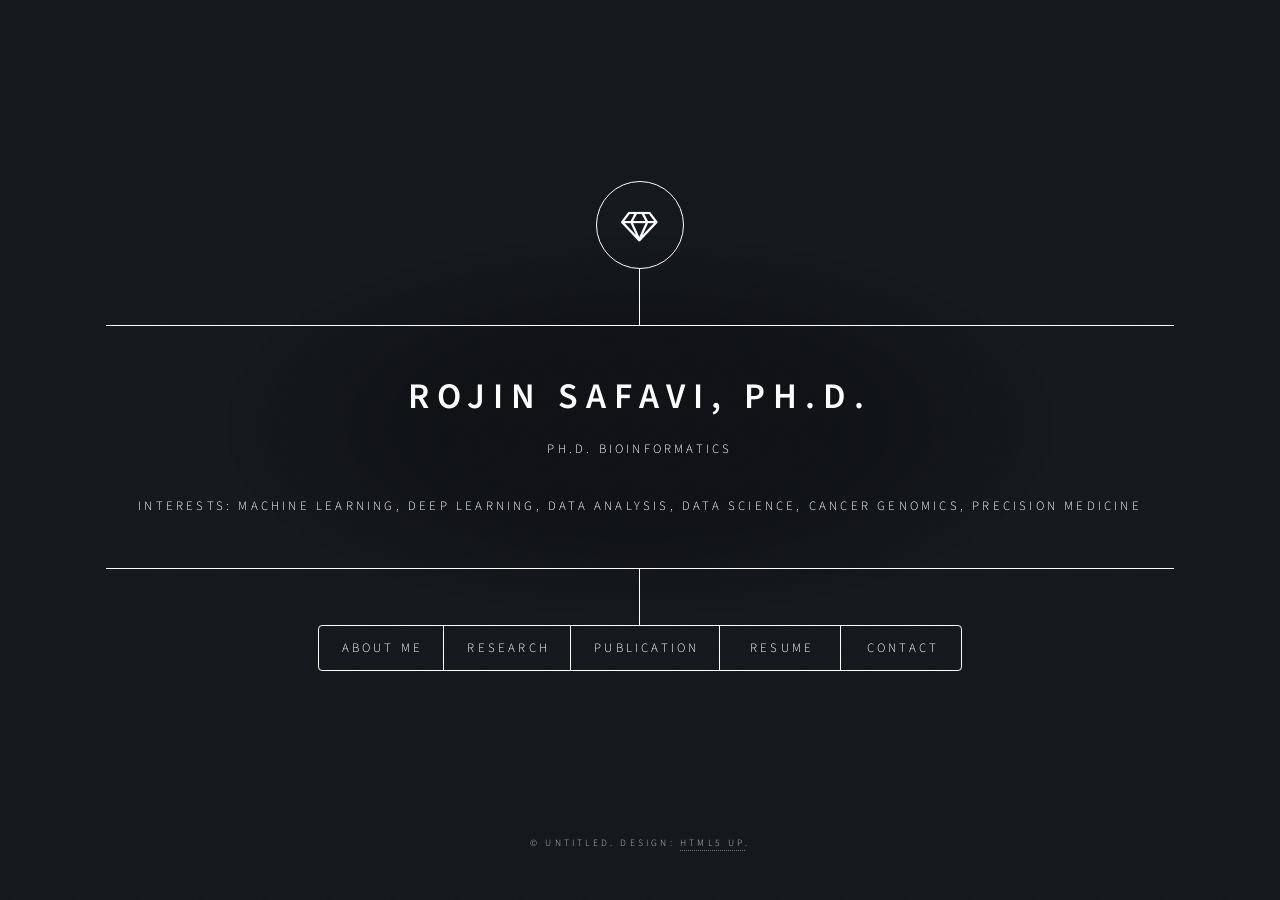
==== index.html @ 7d95dda4 "Update index.html" ====
<!DOCTYPE HTML>
<!--
	Dimension by HTML5 UP
	html5up.net | @ajlkn
	Free for personal and commercial use under the CCA 3.0 license (html5up.net/license)
-->
<html>
	<head>
		<title>Dimension by HTML5 UP</title>
		<meta charset="utf-8" />
		<meta name="viewport" content="width=device-width, initial-scale=1, user-scalable=no" />
		<link rel="stylesheet" href="assets/css/main.css" />
		<noscript><link rel="stylesheet" href="assets/css/noscript.css" /></noscript>
	</head>
	<body class="is-preload">

		<!-- Wrapper -->
			<div id="wrapper">

				<!-- Header -->
					<header id="header">
						<div class="logo">
							<span class="icon fa-diamond"></span>
						</div>
						<div class="content">
							<div class="inner">
								<h1>Rojin Safavi, Ph.D.</h1>
								<p>Ph.D. Bioinformatics
								<p>Interests: Machine Learning, Deep Learning, Data Analysis, Data Science, Cancer Genomics, Precision Medicine
							</div>
						</div>
						<nav>
							<ul>
						        <li><a href="#About">About Me</a></li>
						        <li><a href="#Research">Research</a></li>
						        <li><a href="#Publication">Publication</a></li>
						        <li><a href="#Resume">Resume</a></li>
						        <li><a href="#contact">Contact</a></li>
							</ul>
						</nav>
					</header>

				<!-- Main -->
					<div id="main">

						<!-- About me -->
							<article id="About">
								<h2 class="major">About</h2>
								<span class="image main"><img src="images/pic01.jpg" alt="" /></span>
								<p>I am a Ph.D. in Bioinformatics with a strong emphasis on data science methodologies. My expertise lies in developing and applying machine learning models to analyze complex datasets, particularly in the healthcare domain. I have a proven track record of designing and implementing solutions for early cancer detection, biomarker discovery, and multi-omic data integration. My skills include proficiency in Python, R, and various machine learning frameworks, along with experience in data pipeline engineering and statistical modeling.
							</article>

						<!-- Research -->
							<article id="Research">
								<h2 class="major">Research</h2>
								<span class="image main"><img src="images/ml.jpg" alt="" /></span>
								<p> My research focus lies at the intersection of bioinformatics and data science, driven by the application of machine learning and statistical modeling to unravel complex biological phenomena. I am particularly interested in leveraging large-scale omics datasets, including genomics, epigenomics (DNA methylation), and transcriptomics, to address critical challenges in early disease detection and personalized medicine. My work involves developing and implementing sophisticated analytical pipelines and machine learning algorithms, such as binomial mixture models, deep learning architectures (including transformers and VAEs), and multi-omic integration techniques, to identify subtle patterns and biomarkers indicative of disease states like urothelial carcinoma.

A key aspect of my research involves the rigorous evaluation and validation of these data-driven models. This includes designing and executing analytical validation studies to assess crucial performance metrics like limit of detection and sensitivity, often employing statistical methodologies such as probit regression and sensitivity analysis. Furthermore, I am deeply involved in the integration of real-world evidence and electronic health records with omics data to enhance the translational potential of my research, aiming to bridge the gap between computational findings and clinical utility. My ultimate goal is to contribute to the development of more accurate, non-invasive diagnostic tools and personalized treatment strategies for various diseases.

							</article>

						<!-- Resume -->
						<article id="Resume">
						    <h2 class="major">Resume</h2>
						    <div class="resume-page">
						        <img src="images/resume_page_1.png" alt="Resume Page 1" style="width: 100%;">
						    </div>
						    <div class="resume-page">
						        <img src="images/resume_page_2.png" alt="Resume Page 2" style="width: 100%;">
						    </div>
						    <div class="resume-page">
						        <img src="images/resume_page_3.png" alt="Resume Page 3" style="width: 100%;">
						    </div>
						</article>


						<!-- Publication -->
<article id="publications">
    <h2 class="major">Publications</h2>
    <p>
        Here is a selection of my peer-reviewed publications and conference proceedings:
    </p>
    <ul>
        <li>
            <strong><a href="https://assets.grail.com/wp-content/uploads/2025/02/ASCO-GU-2025_UCSD-Urine-cfDNA.pdf" target="_blank">Detection of early-stage urothelial cancers using methylation patterns in urine cell-free DNA.</a></strong>
            Stewart, T., Shenoy, A., Safavi, R., Stuart, S. M., McClintock, K., Alchaar, A., Bagrodia, A., Kader, K.,
            McKay, R. R., Recio, N., Wagner, H., Fleshner, N. E., Larson, M. H., Salmasi, A.
            <em>ASCO GU</em>, Feb 2025
        </li>
        <li>
            <strong><a href="https://www.sciencedirect.com/science/article/pii/S2589004220312141" target="_blank">Single-cell chromatin accessibility reveals malignant regulatory programs in primary human cancers.</a></strong>
            <em>Science</em>, Sep 2024
        </li>
        <li>
            <strong><a href="https://assets.grail.com/wp-content/uploads/2023/02/Stewart_ASCO-GU-2023_Urine-cfDNA-Bladder-Cancer-Detection_Poster_FINAL.pdf" target="_blank">Urine cell-free DNA improves detection of bladder cancer compared to blood-based screening.</a></strong>
            Acknowledged for biopsy-informed TAF estimates Biopsy-informed TAF estimates generated by Rojin Safavi.
            <em>ASCO GU</em>, Feb 2023
        </li>
        <li>
            <strong><a href="https://onlinelibrary.wiley.com/doi/full/10.1002/osp4.361" target="_blank">Impact of anti-obesity medication initiation and duration on weight loss in a comprehensive weight
            loss program.</a></strong>
            Safavi, R., Lih, A., Kirkpatrick, S., Haller, S., and Bailony, M. R.
            <em>Obesity Science &amp; Practice</em>, July 2019
        </li>
        <li>
            <strong><a href="https://jobesitydiseases.com/jocd/articles/v4n1/jocd-035-ann-lih.pdf" target="_blank">Mobile Engagement Behaviors Associated with Sustained 15% Weight Loss.</a></strong>
            Lih A, Safavi R, Isaq Z, Haller S, Bailony M.
            <em>Journal of Obesity and Chronic Diseases</em>, 2020
        </li>
        <li>
            <strong><a href="https://elifesciences.org/articles/69431" target="_blank">Inflammation Drives Alternative First Exon usage to Regulate Immune Genes including a Novel
            Iron Regulated Isoform of Aim2.</a></strong>
            Elektra K. Robinson, Pratibha Jagannatha, Sergio Covarrubias, Matthew Cattle, Rojin Safavi, Ran Song, et al.
            <em>eLife</em> 2021; DOI: <a href="https://doi.org/10.7554/eLife.69431" target="_blank">10.7554/eLife.69431</a>
        </li>
         <li>
            <strong><a href="https://www.sciencedirect.com/science/article/pii/S2589004220312141" target="_blank">Prioritizing transcriptional factors in gene regulatory networks with PageRank.</a></strong>
            Hongxu Ding, Ying Yang, Yuanqing Xue, Lucas Seninge, Henry Gong, Rojin Safavi et al.
            <em>iScience</em>, Volume 24, Issue 1, 2021
        </li>
        <li>
            <strong><a href="http://science.sciencedirect.com/science/article/abs/pii/S0092867416303363" target="_blank">Unconventional Endocannabinoid Signaling Governs Sperm Activation via The Sex Hormone
            Progesterone.</a></strong>
            Melissa R. Miller, Nadja Mannowetz, Anthony T. Iavarone, Rojin Safavi, Elena O. Gracheva,
            James F. Smith, Rose Z. Hill, Diana M. Bautista, Yuriy Kirichok, Polina V. Lishko.
            <em>Science</em>, 29 Apr 2016: Vol. 352, Issue 6285, pp. 555-559
        </li>
    </ul>
</article>
						<!-- Contact -->
							<article id="contact">

								<ul class="contact">
									<li class="fa-email">rojinsafavi@berkeley.edu</a></li>
									<li class="fa-email">rojinsafavi@gmail.com</a></li>
								</ul>

								<ul class="icons">
									<li><a href="https://twitter.com/Rojinsafavi" class="icon fa-twitter"><span class="label">Twitter</span></a></li>
									<li><a href="https://www.linkedin.com/in/rojin-safavi-6b174570/" class="icon fa-linkedin"><span class="label">Linkedin</span></a></li>
									<li><a href="https://github.com/rojinsafavi" class="icon fa-github"><span class="label">GitHub</span></a></li>
								</ul>
							</article>

						<!-- Elements -->
							<article id="elements">
								<h2 class="major">Elements</h2>

								<section>
									<h3 class="major">Text</h3>
									<p>This is <b>bold</b> and this is <strong>strong</strong>. This is <i>italic</i> and this is <em>emphasized</em>.
									This is <sup>superscript</sup> text and this is <sub>subscript</sub> text.
									This is <u>underlined</u> and this is code: <code>for (;;) { ... }</code>. Finally, <a href="#">this is a link</a>.</p>
									<hr />
									<h2>Heading Level 2</h2>
									<h3>Heading Level 3</h3>
									<h4>Heading Level 4</h4>
									<h5>Heading Level 5</h5>
									<h6>Heading Level 6</h6>
									<hr />
									<h4>Blockquote</h4>
									<blockquote>Fringilla nisl. Donec accumsan interdum nisi, quis tincidunt felis sagittis eget tempus euismod. Vestibulum ante ipsum primis in faucibus vestibulum. Blandit adipiscing eu felis iaculis volutpat ac adipiscing accumsan faucibus. Vestibulum ante ipsum primis in faucibus lorem ipsum dolor sit amet nullam adipiscing eu felis.</blockquote>
									<h4>Preformatted</h4>
									<pre><code>i = 0;

while (!deck.isInOrder()) {
    print 'Iteration ' + i;
    deck.shuffle();
    i++;
}

print 'It took ' + i + ' iterations to sort the deck.';</code></pre>
								</section>

								<section>
									<h3 class="major">Lists</h3>

									<h4>Unordered</h4>
									<ul>
										<li>Dolor pulvinar etiam.</li>
										<li>Sagittis adipiscing.</li>
										<li>Felis enim feugiat.</li>
									</ul>

									<h4>Alternate</h4>
									<ul class="alt">
										<li>Dolor pulvinar etiam.</li>
										<li>Sagittis adipiscing.</li>
										<li>Felis enim feugiat.</li>
									</ul>

									<h4>Ordered</h4>
									<ol>
										<li>Dolor pulvinar etiam.</li>
										<li>Etiam vel felis viverra.</li>
										<li>Felis enim feugiat.</li>
										<li>Dolor pulvinar etiam.</li>
										<li>Etiam vel felis lorem.</li>
										<li>Felis enim et feugiat.</li>
									</ol>
									<h4>Icons</h4>
									<ul class="icons">
										<li><a href="#" class="icon fa-twitter"><span class="label">Twitter</span></a></li>
										<li><a href="#" class="icon fa-facebook"><span class="label">Facebook</span></a></li>
										<li><a href="#" class="icon fa-instagram"><span class="label">Instagram</span></a></li>
										<li><a href="#" class="icon fa-github"><span class="label">Github</span></a></li>
									</ul>

									<h4>Actions</h4>
									<ul class="actions">
										<li><a href="#" class="button primary">Default</a></li>
										<li><a href="#" class="button">Default</a></li>
									</ul>
									<ul class="actions stacked">
										<li><a href="#" class="button primary">Default</a></li>
										<li><a href="#" class="button">Default</a></li>
									</ul>
								</section>

								<section>
									<h3 class="major">Table</h3>
									<h4>Default</h4>
									<div class="table-wrapper">
										<table>
											<thead>
												<tr>
													<th>Name</th>
													<th>Description</th>
													<th>Price</th>
												</tr>
											</thead>
											<tbody>
												<tr>
													<td>Item One</td>
													<td>Ante turpis integer aliquet porttitor.</td>
													<td>29.99</td>
												</tr>
												<tr>
													<td>Item Two</td>
													<td>Vis ac commodo adipiscing arcu aliquet.</td>
													<td>19.99</td>
												</tr>
												<tr>
													<td>Item Three</td>
													<td> Morbi faucibus arcu accumsan lorem.</td>
													<td>29.99</td>
												</tr>
												<tr>
													<td>Item Four</td>
													<td>Vitae integer tempus condimentum.</td>
													<td>19.99</td>
												</tr>
												<tr>
													<td>Item Five</td>
													<td>Ante turpis integer aliquet porttitor.</td>
													<td>29.99</td>
												</tr>
											</tbody>
											<tfoot>
												<tr>
													<td colspan="2"></td>
													<td>100.00</td>
												</tr>
											</tfoot>
										</table>
									</div>

									<h4>Alternate</h4>
									<div class="table-wrapper">
										<table class="alt">
											<thead>
												<tr>
													<th>Name</th>
													<th>Description</th>
													<th>Price</th>
												</tr>
											</thead>
											<tbody>
												<tr>
													<td>Item One</td>
													<td>Ante turpis integer aliquet porttitor.</td>
													<td>29.99</td>
												</tr>
												<tr>
													<td>Item Two</td>
													<td>Vis ac commodo adipiscing arcu aliquet.</td>
													<td>19.99</td>
												</tr>
												<tr>
													<td>Item Three</td>
													<td> Morbi faucibus arcu accumsan lorem.</td>
													<td>29.99</td>
												</tr>
												<tr>
													<td>Item Four</td>
													<td>Vitae integer tempus condimentum.</td>
													<td>19.99</td>
												</tr>
												<tr>
													<td>Item Five</td>
													<td>Ante turpis integer aliquet porttitor.</td>
													<td>29.99</td>
												</tr>
											</tbody>
											<tfoot>
												<tr>
													<td colspan="2"></td>
													<td>100.00</td>
												</tr>
											</tfoot>
										</table>
									</div>
								</section>

								<section>
									<h3 class="major">Buttons</h3>
									<ul class="actions">
										<li><a href="#" class="button primary">Primary</a></li>
										<li><a href="#" class="button">Default</a></li>
									</ul>
									<ul class="actions">
										<li><a href="#" class="button">Default</a></li>
										<li><a href="#" class="button small">Small</a></li>
									</ul>
									<ul class="actions">
										<li><a href="#" class="button primary icon fa-download">Icon</a></li>
										<li><a href="#" class="button icon fa-download">Icon</a></li>
									</ul>
									<ul class="actions">
										<li><span class="button primary disabled">Disabled</span></li>
										<li><span class="button disabled">Disabled</span></li>
									</ul>
								</section>

								<section>
									<h3 class="major">Form</h3>
									<form method="post" action="#">
										<div class="fields">
											<div class="field half">
												<label for="demo-name">Name</label>
												<input type="text" name="demo-name" id="demo-name" value="" placeholder="Jane Doe" />
											</div>
											<div class="field half">
												<label for="demo-email">Email</label>
												<input type="email" name="demo-email" id="demo-email" value="" placeholder="jane@untitled.tld" />
											</div>
											<div class="field">
												<label for="demo-category">Category</label>
												<select name="demo-category" id="demo-category">
													<option value="">-</option>
													<option value="1">Manufacturing</option>
													<option value="1">Shipping</option>
													<option value="1">Administration</option>
													<option value="1">Human Resources</option>
												</select>
											</div>
											<div class="field half">
												<input type="radio" id="demo-priority-low" name="demo-priority" checked>
												<label for="demo-priority-low">Low</label>
											</div>
											<div class="field half">
												<input type="radio" id="demo-priority-high" name="demo-priority">
												<label for="demo-priority-high">High</label>
											</div>
											<div class="field half">
												<input type="checkbox" id="demo-copy" name="demo-copy">
												<label for="demo-copy">Email me a copy</label>
											</div>
											<div class="field half">
												<input type="checkbox" id="demo-human" name="demo-human" checked>
												<label for="demo-human">Not a robot</label>
											</div>
											<div class="field">
												<label for="demo-message">Message</label>
												<textarea name="demo-message" id="demo-message" placeholder="Enter your message" rows="6"></textarea>
											</div>
										</div>
										<ul class="actions">
											<li><input type="submit" value="Send Message" class="primary" /></li>
											<li><input type="reset" value="Reset" /></li>
										</ul>
									</form>
								</section>

							</article>

					</div>

				<!-- Footer -->
					<footer id="footer">
						<p class="copyright">&copy; Untitled. Design: <a href="https://html5up.net">HTML5 UP</a>.</p>
					</footer>

			</div>

		<!-- BG -->
			<div id="bg"></div>

		<!-- Scripts -->
			<script src="assets/js/jquery.min.js"></script>
			<script src="assets/js/browser.min.js"></script>
			<script src="assets/js/breakpoints.min.js"></script>
			<script src="assets/js/util.js"></script>
			<script src="assets/js/main.js"></script>

	</body>
</html>
---- assets/css/main.css ----
@import url(font-awesome.min.css);
@import url("https://fonts.googleapis.com/css?family=Source+Sans+Pro:300italic,600italic,300,600");

/*
	Dimension by HTML5 UP
	html5up.net | @ajlkn
	Free for personal and commercial use under the CCA 3.0 license (html5up.net/license)
*/

html, body, div, span, applet, object,
iframe, h1, h2, h3, h4, h5, h6, p, blockquote,
pre, a, abbr, acronym, address, big, cite,
code, del, dfn, em, img, ins, kbd, q, s, samp,
small, strike, strong, sub, sup, tt, var, b,
u, i, center, dl, dt, dd, ol, ul, li, fieldset,
form, label, legend, table, caption, tbody,
tfoot, thead, tr, th, td, article, aside,
canvas, details, embed, figure, figcaption,
footer, header, hgroup, menu, nav, output, ruby,
section, summary, time, mark, audio, video {
	margin: 0;
	padding: 0;
	border: 0;
	font-size: 100%;
	font: inherit;
	vertical-align: baseline;}

article, aside, details, figcaption, figure,
footer, header, hgroup, menu, nav, section {
	display: block;}

body {
	line-height: 1;
}

ol, ul {
	list-style: none;
}

blockquote, q {
	quotes: none;
}

	blockquote:before, blockquote:after, q:before, q:after {
		content: '';
		content: none;
	}

table {
	border-collapse: collapse;
	border-spacing: 0;
}

body {
	-webkit-text-size-adjust: none;
}

mark {
	background-color: transparent;
	color: inherit;
}

input::-moz-focus-inner {
	border: 0;
	padding: 0;
}

input, select, textarea {
	-moz-appearance: none;
	-webkit-appearance: none;
	-ms-appearance: none;
	appearance: none;
}

/* Basic */

	@-ms-viewport {
		width: device-width;
	}

	@media screen and (max-width: 480px) {

		html, body {
			min-width: 320px;
		}

	}

	html {
		box-sizing: border-box;
	}

	*, *:before, *:after {
		box-sizing: inherit;
	}

	body {
		background: #1b1f22;
	}

		body.is-preload *, body.is-preload *:before, body.is-preload *:after {
			-moz-animation: none !important;
			-webkit-animation: none !important;
			-ms-animation: none !important;
			animation: none !important;
			-moz-transition: none !important;
			-webkit-transition: none !important;
			-ms-transition: none !important;
			transition: none !important;
		}

/* Type */

	html {
		font-size: 16pt;
	}

		@media screen and (max-width: 1680px) {

			html {
				font-size: 12pt;
			}

		}

		@media screen and (max-width: 736px) {

			html {
				font-size: 11pt;
			}

		}

		@media screen and (max-width: 360px) {

			html {
				font-size: 10pt;
			}

		}

	body, input, select, textarea {
		color: #ffffff;
		font-family: "Source Sans Pro", sans-serif;
		font-weight: 300;
		font-size: 1rem;
		line-height: 1.65;
	}

	a {
		-moz-transition: color 0.2s ease-in-out, background-color 0.2s ease-in-out, border-bottom-color 0.2s ease-in-out;
		-webkit-transition: color 0.2s ease-in-out, background-color 0.2s ease-in-out, border-bottom-color 0.2s ease-in-out;
		-ms-transition: color 0.2s ease-in-out, background-color 0.2s ease-in-out, border-bottom-color 0.2s ease-in-out;
		transition: color 0.2s ease-in-out, background-color 0.2s ease-in-out, border-bottom-color 0.2s ease-in-out;
		border-bottom: dotted 1px rgba(255, 255, 255, 0.5);
		text-decoration: none;
		color: inherit;
	}

		a:hover {
			border-bottom-color: transparent;
		}

	strong, b {
		color: #ffffff;
		font-weight: 600;
	}

	em, i {
		font-style: italic;
	}

	p {
		margin: 0 0 2rem 0;
	}

	h1, h2, h3, h4, h5, h6 {
		color: #ffffff;
		font-weight: 600;
		line-height: 1.5;
		margin: 0 0 1rem 0;
		text-transform: uppercase;
		letter-spacing: 0.2rem;
	}

		h1 a, h2 a, h3 a, h4 a, h5 a, h6 a {
			color: inherit;
			text-decoration: none;
		}

		h1.major, h2.major, h3.major, h4.major, h5.major, h6.major {
			border-bottom: solid 1px #ffffff;
			width: -moz-max-content;
			width: -webkit-max-content;
			width: -ms-max-content;
			width: max-content;
			padding-bottom: 0.5rem;
			margin: 0 0 2rem 0;
		}

	h1 {
		font-size: 2.25rem;
		line-height: 1.3;
		letter-spacing: 0.5rem;
	}

	h2 {
		font-size: 1.5rem;
		line-height: 1.4;
		letter-spacing: 0.5rem;
	}

	h3 {
		font-size: 1rem;
	}

	h4 {
		font-size: 0.8rem;
	}

	h5 {
		font-size: 0.7rem;
	}

	h6 {
		font-size: 0.6rem;
	}

	@media screen and (max-width: 736px) {

		h1 {
			font-size: 1.75rem;
			line-height: 1.4;
		}

		h2 {
			font-size: 1.25em;
			line-height: 1.5;
		}

	}

	sub {
		font-size: 0.8rem;
		position: relative;
		top: 0.5rem;
	}

	sup {
		font-size: 0.8rem;
		position: relative;
		top: -0.5rem;
	}

	blockquote {
		border-left: solid 4px #ffffff;
		font-style: italic;
		margin: 0 0 2rem 0;
		padding: 0.5rem 0 0.5rem 2rem;
	}

	code {
		background: rgba(255, 255, 255, 0.075);
		border-radius: 4px;
		font-family: "Courier New", monospace;
		font-size: 0.9rem;
		margin: 0 0.25rem;
		padding: 0.25rem 0.65rem;
	}

	pre {
		-webkit-overflow-scrolling: touch;
		font-family: "Courier New", monospace;
		font-size: 0.9rem;
		margin: 0 0 2rem 0;
	}

		pre code {
			display: block;
			line-height: 1.75;
			padding: 1rem 1.5rem;
			overflow-x: auto;
		}

	hr {
		border: 0;
		border-bottom: solid 1px #ffffff;
		margin: 2.75rem 0;
	}

	.align-left {
		text-align: left;
	}

	.align-center {
		text-align: center;
	}

	.align-right {
		text-align: right;
	}

/* Form */

	form {
		margin: 0 0 2rem 0;
	}

		form > :last-child {
			margin-bottom: 0;
		}

		form > .fields {
			display: -moz-flex;
			display: -webkit-flex;
			display: -ms-flex;
			display: flex;
			-moz-flex-wrap: wrap;
			-webkit-flex-wrap: wrap;
			-ms-flex-wrap: wrap;
			flex-wrap: wrap;
			width: calc(100% + 3rem);
			margin: -1.5rem 0 2rem -1.5rem;
		}

			form > .fields > .field {
				-moz-flex-grow: 0;
				-webkit-flex-grow: 0;
				-ms-flex-grow: 0;
				flex-grow: 0;
				-moz-flex-shrink: 0;
				-webkit-flex-shrink: 0;
				-ms-flex-shrink: 0;
				flex-shrink: 0;
				padding: 1.5rem 0 0 1.5rem;
				width: calc(100% - 1.5rem);
			}

				form > .fields > .field.half {
					width: calc(50% - 0.75rem);
				}

				form > .fields > .field.third {
					width: calc(100%/3 - 0.5rem);
				}

				form > .fields > .field.quarter {
					width: calc(25% - 0.375rem);
				}

		@media screen and (max-width: 480px) {

			form > .fields {
				width: calc(100% + 3rem);
				margin: -1.5rem 0 2rem -1.5rem;
			}

				form > .fields > .field {
					padding: 1.5rem 0 0 1.5rem;
					width: calc(100% - 1.5rem);
				}

					form > .fields > .field.half {
						width: calc(100% - 1.5rem);
					}

					form > .fields > .field.third {
						width: calc(100% - 1.5rem);
					}

					form > .fields > .field.quarter {
						width: calc(100% - 1.5rem);
					}

		}

	label {
		color: #ffffff;
		display: block;
		font-size: 0.8rem;
		font-weight: 300;
		letter-spacing: 0.2rem;
		line-height: 1.5;
		margin: 0 0 1rem 0;
		text-transform: uppercase;
	}

	input[type="text"],
	input[type="password"],
	input[type="email"],
	input[type="tel"],
	select,
	textarea {
		-moz-appearance: none;
		-webkit-appearance: none;
		-ms-appearance: none;
		appearance: none;
		-moz-transition: border-color 0.2s ease-in-out, box-shadow 0.2s ease-in-out, background-color 0.2s ease-in-out;
		-webkit-transition: border-color 0.2s ease-in-out, box-shadow 0.2s ease-in-out, background-color 0.2s ease-in-out;
		-ms-transition: border-color 0.2s ease-in-out, box-shadow 0.2s ease-in-out, background-color 0.2s ease-in-out;
		transition: border-color 0.2s ease-in-out, box-shadow 0.2s ease-in-out, background-color 0.2s ease-in-out;
		background-color: transparent;
		border-radius: 4px;
		border: solid 1px #ffffff;
		color: inherit;
		display: block;
		outline: 0;
		padding: 0 1rem;
		text-decoration: none;
		width: 100%;
	}

		input[type="text"]:invalid,
		input[type="password"]:invalid,
		input[type="email"]:invalid,
		input[type="tel"]:invalid,
		select:invalid,
		textarea:invalid {
			box-shadow: none;
		}

		input[type="text"]:focus,
		input[type="password"]:focus,
		input[type="email"]:focus,
		input[type="tel"]:focus,
		select:focus,
		textarea:focus {
			background: rgba(255, 255, 255, 0.075);
			border-color: #ffffff;
			box-shadow: 0 0 0 1px #ffffff;
		}

	select {
		background-image: url("data:image/svg+xml;charset=utf8,%3Csvg xmlns='http://www.w3.org/2000/svg' width='40' height='40' preserveAspectRatio='none' viewBox='0 0 40 40'%3E%3Cpath d='M9.4,12.3l10.4,10.4l10.4-10.4c0.2-0.2,0.5-0.4,0.9-0.4c0.3,0,0.6,0.1,0.9,0.4l3.3,3.3c0.2,0.2,0.4,0.5,0.4,0.9 c0,0.4-0.1,0.6-0.4,0.9L20.7,31.9c-0.2,0.2-0.5,0.4-0.9,0.4c-0.3,0-0.6-0.1-0.9-0.4L4.3,17.3c-0.2-0.2-0.4-0.5-0.4-0.9 c0-0.4,0.1-0.6,0.4-0.9l3.3-3.3c0.2-0.2,0.5-0.4,0.9-0.4S9.1,12.1,9.4,12.3z' fill='%23ffffff' /%3E%3C/svg%3E");
		background-size: 1.25rem;
		background-repeat: no-repeat;
		background-position: calc(100% - 1rem) center;
		height: 2.75rem;
		padding-right: 2.75rem;
		text-overflow: ellipsis;
	}

		select option {
			color: #ffffff;
			background: #1b1f22;
		}

		select:focus::-ms-value {
			background-color: transparent;
		}

		select::-ms-expand {
			display: none;
		}

	input[type="text"],
	input[type="password"],
	input[type="email"],
	select {
		height: 2.75rem;
	}

	textarea {
		padding: 0.75rem 1rem;
	}

	input[type="checkbox"],
	input[type="radio"] {
		-moz-appearance: none;
		-webkit-appearance: none;
		-ms-appearance: none;
		appearance: none;
		display: block;
		float: left;
		margin-right: -2rem;
		opacity: 0;
		width: 1rem;
		z-index: -1;
	}

		input[type="checkbox"] + label,
		input[type="radio"] + label {
			text-decoration: none;
			-moz-user-select: none;
			-webkit-user-select: none;
			-ms-user-select: none;
			user-select: none;
			color: #ffffff;
			cursor: pointer;
			display: inline-block;
			font-size: 0.8rem;
			font-weight: 300;
			margin: 0 0 0.5rem 0;
			padding-left: 2.65rem;
			padding-right: 0.75rem;
			position: relative;
		}

			input[type="checkbox"] + label:before,
			input[type="radio"] + label:before {
				-moz-osx-font-smoothing: grayscale;
				-webkit-font-smoothing: antialiased;
				font-family: FontAwesome;
				font-style: normal;
				font-weight: normal;
				text-transform: none !important;
			}

			input[type="checkbox"] + label:before,
			input[type="radio"] + label:before {
				-moz-transition: border-color 0.2s ease-in-out, box-shadow 0.2s ease-in-out, background-color 0.2s ease-in-out;
				-webkit-transition: border-color 0.2s ease-in-out, box-shadow 0.2s ease-in-out, background-color 0.2s ease-in-out;
				-ms-transition: border-color 0.2s ease-in-out, box-shadow 0.2s ease-in-out, background-color 0.2s ease-in-out;
				transition: border-color 0.2s ease-in-out, box-shadow 0.2s ease-in-out, background-color 0.2s ease-in-out;
				border-radius: 4px;
				border: solid 1px #ffffff;
				content: '';
				display: inline-block;
				height: 1.65rem;
				left: 0;
				line-height: calc(1.58125rem + 0em);
				position: absolute;
				text-align: center;
				top: -0.125rem;
				width: 1.65rem;
			}

		input[type="checkbox"]:checked + label:before,
		input[type="radio"]:checked + label:before {
			background: #ffffff !important;
			border-color: #ffffff !important;
			color: #1b1f22;
			content: '\f00c';
		}

		input[type="checkbox"]:focus + label:before,
		input[type="radio"]:focus + label:before {
			background: rgba(255, 255, 255, 0.075);
			border-color: #ffffff;
			box-shadow: 0 0 0 1px #ffffff;
		}

	input[type="checkbox"] + label:before {
		border-radius: 4px;
	}

	input[type="radio"] + label:before {
		border-radius: 100%;
	}

	::-webkit-input-placeholder {
		color: rgba(255, 255, 255, 0.5) !important;
		opacity: 1.0;
	}

	:-moz-placeholder {
		color: rgba(255, 255, 255, 0.5) !important;
		opacity: 1.0;
	}

	::-moz-placeholder {
		color: rgba(255, 255, 255, 0.5) !important;
		opacity: 1.0;
	}

	:-ms-input-placeholder {
		color: rgba(255, 255, 255, 0.5) !important;
		opacity: 1.0;
	}

	.formerize-placeholder {
		color: rgba(255, 255, 255, 0.5) !important;
		opacity: 1.0;
	}

/* Box */

	.box {
		border-radius: 4px;
		border: solid 1px #ffffff;
		margin-bottom: 2rem;
		padding: 1.5em;
	}

		.box > :last-child,
		.box > :last-child > :last-child,
		.box > :last-child > :last-child > :last-child {
			margin-bottom: 0;
		}

		.box.alt {
			border: 0;
			border-radius: 0;
			padding: 0;
		}

/* Icon */

	.icon {
		text-decoration: none;
		border-bottom: none;
		position: relative;
	}

		.icon:before {
			-moz-osx-font-smoothing: grayscale;
			-webkit-font-smoothing: antialiased;
			font-family: FontAwesome;
			font-style: normal;
			font-weight: normal;
			text-transform: none !important;
		}

		.icon > .label {
			display: none;
		}

/* Image */

	.image {
		border-radius: 4px;
		border: 0;
		display: inline-block;
		position: relative;
	}

		.image:before {
			pointer-events: none;
			background-image: url("../../images/overlay.png");
			background-color: rgba(19, 21, 25, 0.5);
			border-radius: 4px;
			content: '';
			display: block;
			height: 100%;
			left: 0;
			opacity: 0.5;
			position: absolute;
			top: 0;
			width: 100%;
		}

		.image img {
			border-radius: 4px;
			display: block;
		}

		.image.left, .image.right {
			max-width: 40%;
		}

			.image.left img, .image.right img {
				width: 100%;
			}

		.image.left {
			float: left;
			padding: 0 1.5em 1em 0;
			top: 0.25em;
		}

		.image.right {
			float: right;
			padding: 0 0 1em 1.5em;
			top: 0.25em;
		}

		.image.fit {
			display: block;
			margin: 0 0 2rem 0;
			width: 100%;
		}

			.image.fit img {
				width: 100%;
			}

		.image.main {
			display: block;
			margin: 2.5rem 0;
			width: 100%;
		}

			.image.main img {
				width: 100%;
			}

		@media screen and (max-width: 736px) {

			.image.main {
				margin: 2rem 0;
			}

		}

		@media screen and (max-width: 480px) {

			.image.main {
				margin: 1.5rem 0;
			}

		}

/* List */

	ol {
		list-style: decimal;
		margin: 0 0 2rem 0;
		padding-left: 1.25em;
	}

		ol li {
			padding-left: 0.25em;
		}

	ul {
		list-style: disc;
		margin: 0 0 2rem 0;
		padding-left: 1em;
	}

		ul li {
			padding-left: 0.5em;
		}

		ul.alt {
			list-style: none;
			padding-left: 0;
		}

			ul.alt li {
				border-top: solid 1px #ffffff;
				padding: 0.5em 0;
			}

				ul.alt li:first-child {
					border-top: 0;
					padding-top: 0;
				}

	dl {
		margin: 0 0 2rem 0;
	}

		dl dt {
			display: block;
			font-weight: 600;
			margin: 0 0 1rem 0;
		}

		dl dd {
			margin-left: 2rem;
		}

/* Actions */

	ul.actions {
		display: -moz-flex;
		display: -webkit-flex;
		display: -ms-flex;
		display: flex;
		cursor: default;
		list-style: none;
		margin-left: -1rem;
		padding-left: 0;
	}

		ul.actions li {
			padding: 0 0 0 1rem;
			vertical-align: middle;
		}

		ul.actions.special {
			-moz-justify-content: center;
			-webkit-justify-content: center;
			-ms-justify-content: center;
			justify-content: center;
			width: 100%;
			margin-left: 0;
		}

			ul.actions.special li:first-child {
				padding-left: 0;
			}

		ul.actions.stacked {
			-moz-flex-direction: column;
			-webkit-flex-direction: column;
			-ms-flex-direction: column;
			flex-direction: column;
			margin-left: 0;
		}

			ul.actions.stacked li {
				padding: 1.3rem 0 0 0;
			}

				ul.actions.stacked li:first-child {
					padding-top: 0;
				}

		ul.actions.fit {
			width: calc(100% + 1rem);
		}

			ul.actions.fit li {
				-moz-flex-grow: 1;
				-webkit-flex-grow: 1;
				-ms-flex-grow: 1;
				flex-grow: 1;
				-moz-flex-shrink: 1;
				-webkit-flex-shrink: 1;
				-ms-flex-shrink: 1;
				flex-shrink: 1;
				width: 100%;
			}

				ul.actions.fit li > * {
					width: 100%;
				}

			ul.actions.fit.stacked {
				width: 100%;
			}

		@media screen and (max-width: 480px) {

			ul.actions:not(.fixed) {
				-moz-flex-direction: column;
				-webkit-flex-direction: column;
				-ms-flex-direction: column;
				flex-direction: column;
				margin-left: 0;
				width: 100% !important;
			}

				ul.actions:not(.fixed) li {
					-moz-flex-grow: 1;
					-webkit-flex-grow: 1;
					-ms-flex-grow: 1;
					flex-grow: 1;
					-moz-flex-shrink: 1;
					-webkit-flex-shrink: 1;
					-ms-flex-shrink: 1;
					flex-shrink: 1;
					padding: 1rem 0 0 0;
					text-align: center;
					width: 100%;
				}

					ul.actions:not(.fixed) li > * {
						width: 100%;
					}

					ul.actions:not(.fixed) li:first-child {
						padding-top: 0;
					}

					ul.actions:not(.fixed) li input[type="submit"],
					ul.actions:not(.fixed) li input[type="reset"],
					ul.actions:not(.fixed) li input[type="button"],
					ul.actions:not(.fixed) li button,
					ul.actions:not(.fixed) li .button {
						width: 100%;
					}

						ul.actions:not(.fixed) li input[type="submit"].icon:before,
						ul.actions:not(.fixed) li input[type="reset"].icon:before,
						ul.actions:not(.fixed) li input[type="button"].icon:before,
						ul.actions:not(.fixed) li button.icon:before,
						ul.actions:not(.fixed) li .button.icon:before {
							margin-left: -0.5em;
						}

		}

/* Icons */

	ul.icons {
		cursor: default;
		list-style: none;
		padding-left: 0;
	}

		ul.icons li {
			display: inline-block;
			padding: 0 0.75em 0 0;
		}

			ul.icons li:last-child {
				padding-right: 0;
			}

			ul.icons li a {
				border-radius: 100%;
				box-shadow: inset 0 0 0 1px #ffffff;
				display: inline-block;
				height: 2.25rem;
				line-height: 2.25rem;
				text-align: center;
				width: 2.25rem;
			}

				ul.icons li a:hover {
					background-color: rgba(255, 255, 255, 0.075);
				}

				ul.icons li a:active {
					background-color: rgba(255, 255, 255, 0.175);
				}

/* Table */

	.table-wrapper {
		-webkit-overflow-scrolling: touch;
		overflow-x: auto;
	}

	table {
		margin: 0 0 2rem 0;
		width: 100%;
	}

		table tbody tr {
			border: solid 1px #ffffff;
			border-left: 0;
			border-right: 0;
		}

			table tbody tr:nth-child(2n + 1) {
				background-color: rgba(255, 255, 255, 0.075);
			}

		table td {
			padding: 0.75em 0.75em;
		}

		table th {
			color: #ffffff;
			font-size: 0.9em;
			font-weight: 600;
			padding: 0 0.75em 0.75em 0.75em;
			text-align: left;
		}

		table thead {
			border-bottom: solid 2px #ffffff;
		}

		table tfoot {
			border-top: solid 2px #ffffff;
		}

		table.alt {
			border-collapse: separate;
		}

			table.alt tbody tr td {
				border: solid 1px #ffffff;
				border-left-width: 0;
				border-top-width: 0;
			}

				table.alt tbody tr td:first-child {
					border-left-width: 1px;
				}

			table.alt tbody tr:first-child td {
				border-top-width: 1px;
			}

			table.alt thead {
				border-bottom: 0;
			}

			table.alt tfoot {
				border-top: 0;
			}

/* Button */

	input[type="submit"],
	input[type="reset"],
	input[type="button"],
	button,
	.button {
		-moz-appearance: none;
		-webkit-appearance: none;
		-ms-appearance: none;
		appearance: none;
		-moz-transition: background-color 0.2s ease-in-out, color 0.2s ease-in-out;
		-webkit-transition: background-color 0.2s ease-in-out, color 0.2s ease-in-out;
		-ms-transition: background-color 0.2s ease-in-out, color 0.2s ease-in-out;
		transition: background-color 0.2s ease-in-out, color 0.2s ease-in-out;
		background-color: transparent;
		border-radius: 4px;
		border: 0;
		box-shadow: inset 0 0 0 1px #ffffff;
		color: #ffffff !important;
		cursor: pointer;
		display: inline-block;
		font-size: 0.8rem;
		font-weight: 300;
		height: 2.75rem;
		letter-spacing: 0.2rem;
		line-height: 2.75rem;
		outline: 0;
		padding: 0 1.25rem 0 1.35rem;
		text-align: center;
		text-decoration: none;
		text-transform: uppercase;
		white-space: nowrap;
	}

		input[type="submit"]:hover,
		input[type="reset"]:hover,
		input[type="button"]:hover,
		button:hover,
		.button:hover {
			background-color: rgba(255, 255, 255, 0.075);
		}

		input[type="submit"]:active,
		input[type="reset"]:active,
		input[type="button"]:active,
		button:active,
		.button:active {
			background-color: rgba(255, 255, 255, 0.175);
		}

		input[type="submit"].icon:before,
		input[type="reset"].icon:before,
		input[type="button"].icon:before,
		button.icon:before,
		.button.icon:before {
			margin-right: 0.5em;
		}

		input[type="submit"].fit,
		input[type="reset"].fit,
		input[type="button"].fit,
		button.fit,
		.button.fit {
			width: 100%;
		}

		input[type="submit"].small,
		input[type="reset"].small,
		input[type="button"].small,
		button.small,
		.button.small {
			font-size: 0.6rem;
			height: 2.0625rem;
			line-height: 2.0625rem;
		}

		input[type="submit"].primary,
		input[type="reset"].primary,
		input[type="button"].primary,
		button.primary,
		.button.primary {
			background-color: #ffffff;
			color: #1b1f22 !important;
			font-weight: 600;
		}

		input[type="submit"].disabled, input[type="submit"]:disabled,
		input[type="reset"].disabled,
		input[type="reset"]:disabled,
		input[type="button"].disabled,
		input[type="button"]:disabled,
		button.disabled,
		button:disabled,
		.button.disabled,
		.button:disabled {
			pointer-events: none;
			cursor: default;
			opacity: 0.25;
		}

	input[type="submit"],
	input[type="reset"],
	input[type="button"],
	button {
		line-height: calc(2.75rem - 2px);
	}

/* BG */

	#bg {
		-moz-transform: scale(1.0);
		-webkit-transform: scale(1.0);
		-ms-transform: scale(1.0);
		transform: scale(1.0);
		-webkit-backface-visibility: hidden;
		position: fixed;
		top: 0;
		left: 0;
		width: 100%;
		height: 100vh;
		z-index: 1;
	}

		#bg:before, #bg:after {
			content: '';
			display: block;
			position: absolute;
			top: 0;
			left: 0;
			width: 100%;
			height: 100%;
		}

		#bg:before {
			-moz-transition: background-color 2.5s ease-in-out;
			-webkit-transition: background-color 2.5s ease-in-out;
			-ms-transition: background-color 2.5s ease-in-out;
			transition: background-color 2.5s ease-in-out;
			-moz-transition-delay: 0.75s;
			-webkit-transition-delay: 0.75s;
			-ms-transition-delay: 0.75s;
			transition-delay: 0.75s;
			background-image: linear-gradient(to top, rgba(19, 21, 25, 0.5), rgba(19, 21, 25, 0.5)), url("../../images/overlay.png");
			background-size: auto, 256px 256px;
			background-position: center, center;
			background-repeat: no-repeat, repeat;
			z-index: 2;
		}

		#bg:after {
			-moz-transform: scale(1.125);
			-webkit-transform: scale(1.125);
			-ms-transform: scale(1.125);
			transform: scale(1.125);
			-moz-transition: -moz-transform 0.325s ease-in-out, -moz-filter 0.325s ease-in-out;
			-webkit-transition: -webkit-transform 0.325s ease-in-out, -webkit-filter 0.325s ease-in-out;
			-ms-transition: -ms-transform 0.325s ease-in-out, -ms-filter 0.325s ease-in-out;
			transition: transform 0.325s ease-in-out, filter 0.325s ease-in-out;
			background-image: url("../../images/bg.jpg");
			background-position: center;
			background-size: cover;
			background-repeat: no-repeat;
			z-index: 1;
		}

		body.is-article-visible #bg:after {
			-moz-transform: scale(1.0825);
			-webkit-transform: scale(1.0825);
			-ms-transform: scale(1.0825);
			transform: scale(1.0825);
			-moz-filter: blur(0.2rem);
			-webkit-filter: blur(0.2rem);
			-ms-filter: blur(0.2rem);
			filter: blur(0.2rem);
		}

		body.is-preload #bg:before {
			background-color: #000000;
		}

/* Wrapper */

	#wrapper {
		display: -moz-flex;
		display: -webkit-flex;
		display: -ms-flex;
		display: flex;
		-moz-flex-direction: column;
		-webkit-flex-direction: column;
		-ms-flex-direction: column;
		flex-direction: column;
		-moz-align-items: center;
		-webkit-align-items: center;
		-ms-align-items: center;
		align-items: center;
		-moz-justify-content: space-between;
		-webkit-justify-content: space-between;
		-ms-justify-content: space-between;
		justify-content: space-between;
		position: relative;
		min-height: 100vh;
		width: 100%;
		padding: 4rem 2rem;
		z-index: 3;
	}

		#wrapper:before {
			content: '';
			display: block;
		}

		@media screen and (max-width: 1680px) {

			#wrapper {
				padding: 3rem 2rem;
			}

		}

		@media screen and (max-width: 736px) {

			#wrapper {
				padding: 2rem 1rem;
			}

		}

		@media screen and (max-width: 480px) {

			#wrapper {
				padding: 1rem;
			}

		}

/* Header */

	#header {
		display: -moz-flex;
		display: -webkit-flex;
		display: -ms-flex;
		display: flex;
		-moz-flex-direction: column;
		-webkit-flex-direction: column;
		-ms-flex-direction: column;
		flex-direction: column;
		-moz-align-items: center;
		-webkit-align-items: center;
		-ms-align-items: center;
		align-items: center;
		-moz-transition: -moz-transform 0.325s ease-in-out, -moz-filter 0.325s ease-in-out, opacity 0.325s ease-in-out;
		-webkit-transition: -webkit-transform 0.325s ease-in-out, -webkit-filter 0.325s ease-in-out, opacity 0.325s ease-in-out;
		-ms-transition: -ms-transform 0.325s ease-in-out, -ms-filter 0.325s ease-in-out, opacity 0.325s ease-in-out;
		transition: transform 0.325s ease-in-out, filter 0.325s ease-in-out, opacity 0.325s ease-in-out;
		background-image: -moz-radial-gradient(rgba(0, 0, 0, 0.25) 25%, rgba(0, 0, 0, 0) 55%);
		background-image: -webkit-radial-gradient(rgba(0, 0, 0, 0.25) 25%, rgba(0, 0, 0, 0) 55%);
		background-image: -ms-radial-gradient(rgba(0, 0, 0, 0.25) 25%, rgba(0, 0, 0, 0) 55%);
		background-image: radial-gradient(rgba(0, 0, 0, 0.25) 25%, rgba(0, 0, 0, 0) 55%);
		max-width: 100%;
		text-align: center;
	}

		#header > * {
			-moz-transition: opacity 0.325s ease-in-out;
			-webkit-transition: opacity 0.325s ease-in-out;
			-ms-transition: opacity 0.325s ease-in-out;
			transition: opacity 0.325s ease-in-out;
			position: relative;
			margin-top: 3.5rem;
		}

			#header > *:before {
				content: '';
				display: block;
				position: absolute;
				top: calc(-3.5rem - 1px);
				left: calc(50% - 1px);
				width: 1px;
				height: calc(3.5rem + 1px);
				background: #ffffff;
			}

		#header > :first-child {
			margin-top: 0;
		}

			#header > :first-child:before {
				display: none;
			}

		#header .logo {
			width: 5.5rem;
			height: 5.5rem;
			line-height: 5.5rem;
			border: solid 1px #ffffff;
			border-radius: 100%;
		}

			#header .logo .icon:before {
				font-size: 2rem;
			}

		#header .content {
			border-style: solid;
			border-color: #ffffff;
			border-top-width: 1px;
			border-bottom-width: 1px;
			max-width: 100%;
		}

			#header .content .inner {
				-moz-transition: max-height 0.75s ease, padding 0.75s ease, opacity 0.325s ease-in-out;
				-webkit-transition: max-height 0.75s ease, padding 0.75s ease, opacity 0.325s ease-in-out;
				-ms-transition: max-height 0.75s ease, padding 0.75s ease, opacity 0.325s ease-in-out;
				transition: max-height 0.75s ease, padding 0.75s ease, opacity 0.325s ease-in-out;
				-moz-transition-delay: 0.25s;
				-webkit-transition-delay: 0.25s;
				-ms-transition-delay: 0.25s;
				transition-delay: 0.25s;
				padding: 3rem 2rem;
				max-height: 40rem;
				overflow: hidden;
			}

				#header .content .inner > :last-child {
					margin-bottom: 0;
				}

			#header .content p {
				text-transform: uppercase;
				letter-spacing: 0.2rem;
				font-size: 0.8rem;
				line-height: 2;
			}

		#header nav ul {
			display: -moz-flex;
			display: -webkit-flex;
			display: -ms-flex;
			display: flex;
			margin-bottom: 0;
			list-style: none;
			padding-left: 0;
			border: solid 1px #ffffff;
			border-radius: 4px;
		}

			#header nav ul li {
				padding-left: 0;
				border-left: solid 1px #ffffff;
			}

				#header nav ul li:first-child {
					border-left: 0;
				}

				#header nav ul li a {
					display: block;
					min-width: 7.5rem;
					height: 2.75rem;
					line-height: 2.75rem;
					padding: 0 1.25rem 0 1.45rem;
					text-transform: uppercase;
					letter-spacing: 0.2rem;
					font-size: 0.8rem;
					border-bottom: 0;
				}

					#header nav ul li a:hover {
						background-color: rgba(255, 255, 255, 0.075);
					}

					#header nav ul li a:active {
						background-color: rgba(255, 255, 255, 0.175);
					}

		#header nav.use-middle:after {
			content: '';
			display: block;
			position: absolute;
			top: 0;
			left: calc(50% - 1px);
			width: 1px;
			height: 100%;
			background: #ffffff;
		}

		#header nav.use-middle ul li.is-middle {
			border-left: 0;
		}

		body.is-article-visible #header {
			-moz-transform: scale(0.95);
			-webkit-transform: scale(0.95);
			-ms-transform: scale(0.95);
			transform: scale(0.95);
			-moz-filter: blur(0.1rem);
			-webkit-filter: blur(0.1rem);
			-ms-filter: blur(0.1rem);
			filter: blur(0.1rem);
			opacity: 0;
		}

		body.is-preload #header {
			-moz-filter: blur(0.125rem);
			-webkit-filter: blur(0.125rem);
			-ms-filter: blur(0.125rem);
			filter: blur(0.125rem);
		}

			body.is-preload #header > * {
				opacity: 0;
			}

			body.is-preload #header .content .inner {
				max-height: 0;
				padding-top: 0;
				padding-bottom: 0;
				opacity: 0;
			}

		@media screen and (max-width: 980px) {

			#header .content p br {
				display: none;
			}

		}

		@media screen and (max-width: 736px) {

			#header > * {
				margin-top: 2rem;
			}

				#header > *:before {
					top: calc(-2rem - 1px);
					height: calc(2rem + 1px);
				}

			#header .logo {
				width: 4.75rem;
				height: 4.75rem;
				line-height: 4.75rem;
			}

				#header .logo .icon:before {
					font-size: 1.75rem;
				}

			#header .content .inner {
				padding: 2.5rem 1rem;
			}

			#header .content p {
				line-height: 1.875;
			}

		}

		@media screen and (max-width: 480px) {

			#header {
				padding: 1.5rem 0;
			}

				#header .content .inner {
					padding: 2.5rem 0;
				}

				#header nav ul {
					-moz-flex-direction: column;
					-webkit-flex-direction: column;
					-ms-flex-direction: column;
					flex-direction: column;
					min-width: 10rem;
					max-width: 100%;
				}

					#header nav ul li {
						border-left: 0;
						border-top: solid 1px #ffffff;
					}

						#header nav ul li:first-child {
							border-top: 0;
						}

						#header nav ul li a {
							height: 3rem;
							line-height: 3rem;
							min-width: 0;
							width: 100%;
						}

				#header nav.use-middle:after {
					display: none;
				}

		}

/* Main */

	#main {
		-moz-flex-grow: 1;
		-webkit-flex-grow: 1;
		-ms-flex-grow: 1;
		flex-grow: 1;
		-moz-flex-shrink: 1;
		-webkit-flex-shrink: 1;
		-ms-flex-shrink: 1;
		flex-shrink: 1;
		display: -moz-flex;
		display: -webkit-flex;
		display: -ms-flex;
		display: flex;
		-moz-align-items: center;
		-webkit-align-items: center;
		-ms-align-items: center;
		align-items: center;
		-moz-justify-content: center;
		-webkit-justify-content: center;
		-ms-justify-content: center;
		justify-content: center;
		-moz-flex-direction: column;
		-webkit-flex-direction: column;
		-ms-flex-direction: column;
		flex-direction: column;
		position: relative;
		max-width: 100%;
		z-index: 3;
	}

		#main article {
			-moz-transform: translateY(0.25rem);
			-webkit-transform: translateY(0.25rem);
			-ms-transform: translateY(0.25rem);
			transform: translateY(0.25rem);
			-moz-transition: opacity 0.325s ease-in-out, -moz-transform 0.325s ease-in-out;
			-webkit-transition: opacity 0.325s ease-in-out, -webkit-transform 0.325s ease-in-out;
			-ms-transition: opacity 0.325s ease-in-out, -ms-transform 0.325s ease-in-out;
			transition: opacity 0.325s ease-in-out, transform 0.325s ease-in-out;
			padding: 4.5rem 2.5rem 1.5rem 2.5rem ;
			position: relative;
			width: 40rem;
			max-width: 100%;
			background-color: rgba(27, 31, 34, 0.85);
			border-radius: 4px;
			opacity: 0;
		}

			#main article.active {
				-moz-transform: translateY(0);
				-webkit-transform: translateY(0);
				-ms-transform: translateY(0);
				transform: translateY(0);
				opacity: 1;
			}

			#main article .close {
				display: block;
				position: absolute;
				top: 0;
				right: 0;
				width: 4rem;
				height: 4rem;
				cursor: pointer;
				text-indent: 4rem;
				overflow: hidden;
				white-space: nowrap;
			}

				#main article .close:before {
					-moz-transition: background-color 0.2s ease-in-out;
					-webkit-transition: background-color 0.2s ease-in-out;
					-ms-transition: background-color 0.2s ease-in-out;
					transition: background-color 0.2s ease-in-out;
					content: '';
					display: block;
					position: absolute;
					top: 0.75rem;
					left: 0.75rem;
					width: 2.5rem;
					height: 2.5rem;
					border-radius: 100%;
					background-position: center;
					background-image: url("data:image/svg+xml;charset=utf8,%3Csvg xmlns='http://www.w3.org/2000/svg' xmlns:xlink='http://www.w3.org/1999/xlink' width='20px' height='20px' viewBox='0 0 20 20' zoomAndPan='disable'%3E%3Cstyle%3Eline %7B stroke: %23ffffff%3B stroke-width: 1%3B %7D%3C/style%3E%3Cline x1='2' y1='2' x2='18' y2='18' /%3E%3Cline x1='18' y1='2' x2='2' y2='18' /%3E%3C/svg%3E");
					background-size: 20px 20px;
					background-repeat: no-repeat;
				}

				#main article .close:hover:before {
					background-color: rgba(255, 255, 255, 0.075);
				}

				#main article .close:active:before {
					background-color: rgba(255, 255, 255, 0.175);
				}

		@media screen and (max-width: 736px) {

			#main article {
				padding: 3.5rem 2rem 0.5rem 2rem ;
			}

				#main article .close:before {
					top: 0.875rem;
					left: 0.875rem;
					width: 2.25rem;
					height: 2.25rem;
					background-size: 14px 14px;
				}

		}

		@media screen and (max-width: 480px) {

			#main article {
				padding: 3rem 1.5rem 0.5rem 1.5rem ;
			}

		}

/* Footer */

	#footer {
		-moz-transition: -moz-transform 0.325s ease-in-out, -moz-filter 0.325s ease-in-out, opacity 0.325s ease-in-out;
		-webkit-transition: -webkit-transform 0.325s ease-in-out, -webkit-filter 0.325s ease-in-out, opacity 0.325s ease-in-out;
		-ms-transition: -ms-transform 0.325s ease-in-out, -ms-filter 0.325s ease-in-out, opacity 0.325s ease-in-out;
		transition: transform 0.325s ease-in-out, filter 0.325s ease-in-out, opacity 0.325s ease-in-out;
		width: 100%;
		max-width: 100%;
		margin-top: 2rem;
		text-align: center;
	}

		#footer .copyright {
			letter-spacing: 0.2rem;
			font-size: 0.6rem;
			opacity: 0.75;
			margin-bottom: 0;
			text-transform: uppercase;
		}

		body.is-article-visible #footer {
			-moz-transform: scale(0.95);
			-webkit-transform: scale(0.95);
			-ms-transform: scale(0.95);
			transform: scale(0.95);
			-moz-filter: blur(0.1rem);
			-webkit-filter: blur(0.1rem);
			-ms-filter: blur(0.1rem);
			filter: blur(0.1rem);
			opacity: 0;
		}

		body.is-preload #footer {
			opacity: 0;
		}
---- assets/css/noscript.css ----
/*
	Dimension by HTML5 UP
	html5up.net | @ajlkn
	Free for personal and commercial use under the CCA 3.0 license (html5up.net/license)
*/

/* BG */

	body.is-preload #bg:before {
		background-color: transparent;
	}

/* Header */

	body.is-preload #header {
		-moz-filter: none;
		-webkit-filter: none;
		-ms-filter: none;
		filter: none;
	}

		body.is-preload #header > * {
			opacity: 1;
		}

		body.is-preload #header .content .inner {
			max-height: none;
			padding: 3rem 2rem;
			opacity: 1;
		}

/* Main */

	#main article {
		opacity: 1;
		margin: 4rem 0 0 0;
	}
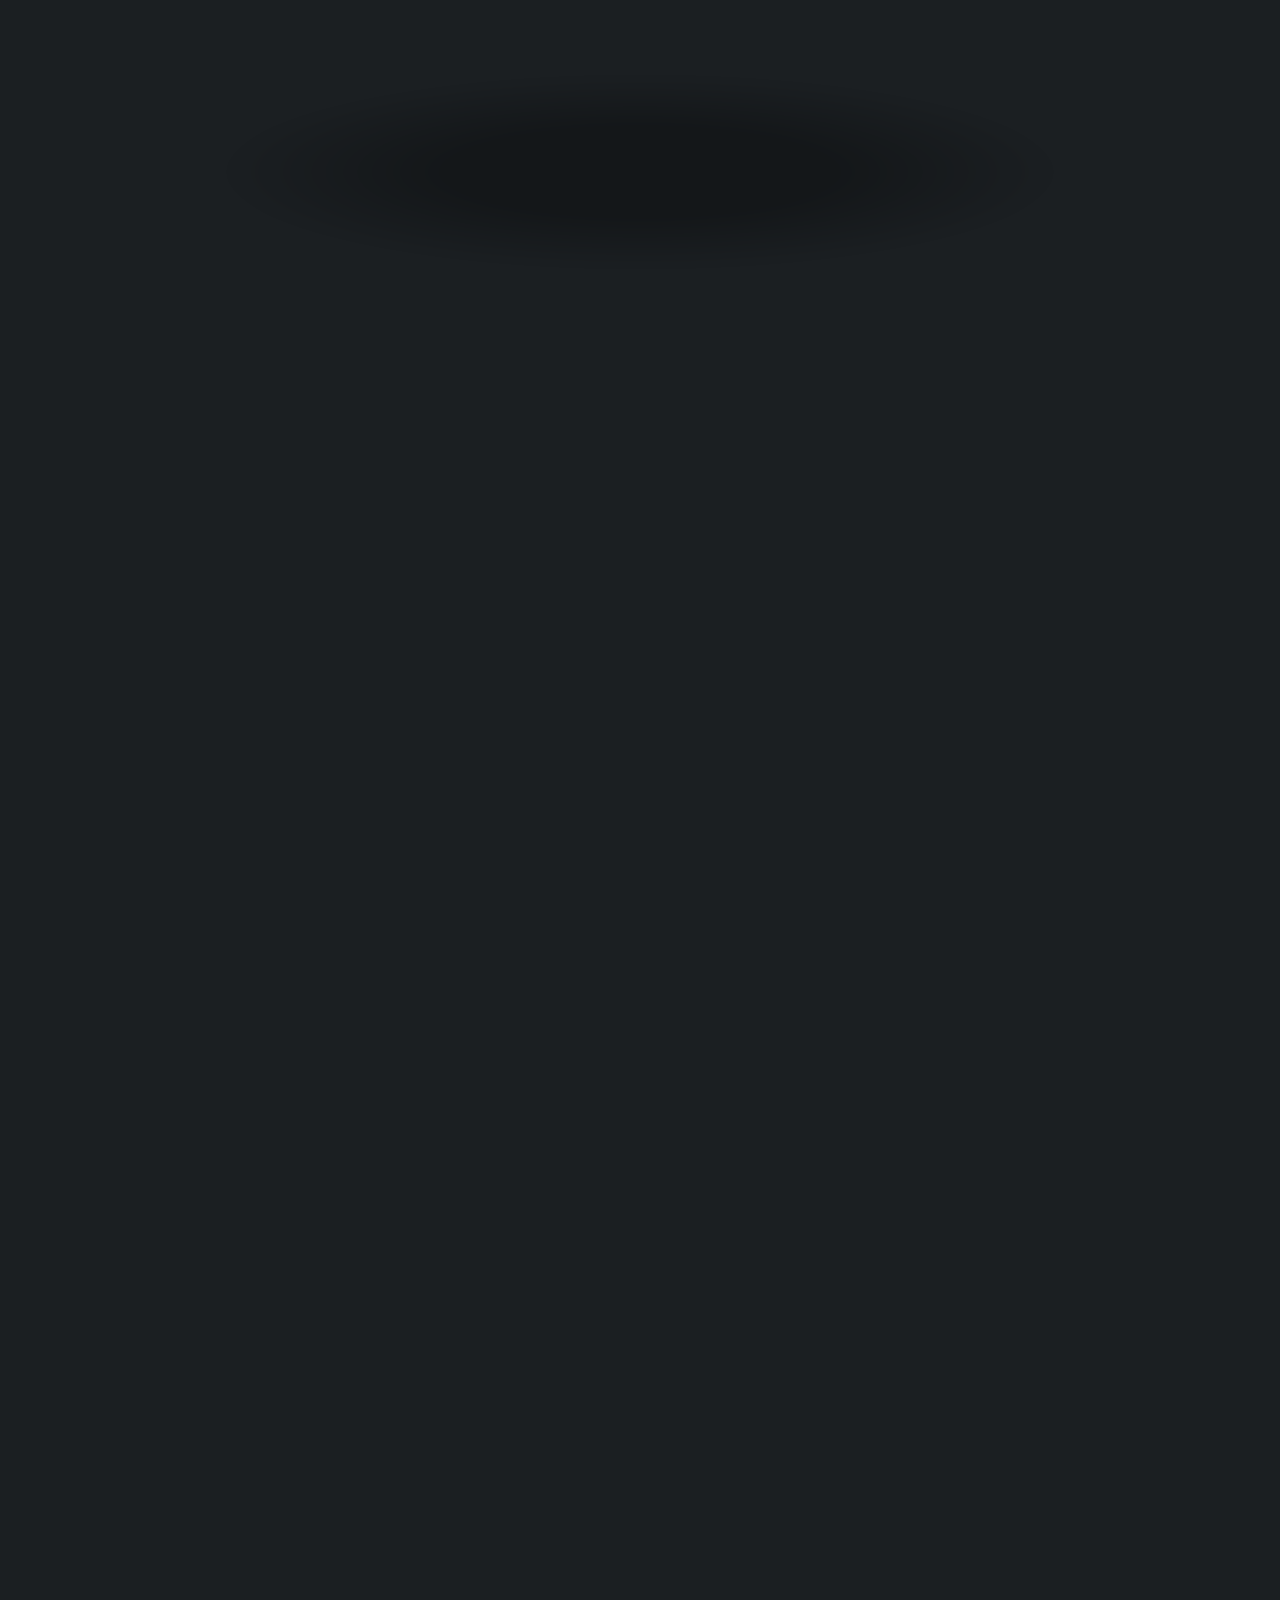
==== commit 4ee58f0c: "Update index.html" ====
--- a/index.html
+++ b/index.html
@@ -1,9 +1,4 @@
 <!DOCTYPE HTML>
-<!--
-	Dimension by HTML5 UP
-	html5up.net | @ajlkn
-	Free for personal and commercial use under the CCA 3.0 license (html5up.net/license)
--->
 <html>
 	<head>
 		<title>Dimension by HTML5 UP</title>
@@ -14,11 +9,9 @@
 	</head>
 	<body class="is-preload">
 
-		<!-- Wrapper -->
-			<div id="wrapper">
-
-				<!-- Header -->
-					<header id="header">
+		<div id="wrapper">
+
+				<header id="header">
 						<div class="logo">
 							<span class="icon fa-diamond"></span>
 						</div>
@@ -31,27 +24,24 @@
 						</div>
 						<nav>
 							<ul>
-						        <li><a href="#About">About Me</a></li>
-						        <li><a href="#Research">Research</a></li>
-						        <li><a href="#Publication">Publication</a></li>
-						        <li><a href="#Resume">Resume</a></li>
-						        <li><a href="#contact">Contact</a></li>
-							</ul>
+								<li><a href="#About">About Me</a></li>
+								<li><a href="#Research">Research</a></li>
+								<li><a href="#publications">Publication</a></li>
+								<li><a href="#Resume">Resume</a></li>
+								<li><a href="#contact">Contact</a></li>
+								</ul>
 						</nav>
 					</header>
 
-				<!-- Main -->
-					<div id="main">
-
-						<!-- About me -->
-							<article id="About">
+				<div id="main">
+
+						<article id="About">
 								<h2 class="major">About</h2>
 								<span class="image main"><img src="images/pic01.jpg" alt="" /></span>
 								<p>I am a Ph.D. in Bioinformatics with a strong emphasis on data science methodologies. My expertise lies in developing and applying machine learning models to analyze complex datasets, particularly in the healthcare domain. I have a proven track record of designing and implementing solutions for early cancer detection, biomarker discovery, and multi-omic data integration. My skills include proficiency in Python, R, and various machine learning frameworks, along with experience in data pipeline engineering and statistical modeling.
 							</article>
 
-						<!-- Research -->
-							<article id="Research">
+						<article id="Research">
 								<h2 class="major">Research</h2>
 								<span class="image main"><img src="images/ml.jpg" alt="" /></span>
 								<p> My research focus lies at the intersection of bioinformatics and data science, driven by the application of machine learning and statistical modeling to unravel complex biological phenomena. I am particularly interested in leveraging large-scale omics datasets, including genomics, epigenomics (DNA methylation), and transcriptomics, to address critical challenges in early disease detection and personalized medicine. My work involves developing and implementing sophisticated analytical pipelines and machine learning algorithms, such as binomial mixture models, deep learning architectures (including transformers and VAEs), and multi-omic integration techniques, to identify subtle patterns and biomarkers indicative of disease states like urothelial carcinoma.
@@ -60,80 +50,78 @@
 
 							</article>
 
-						<!-- Resume -->
 						<article id="Resume">
-						    <h2 class="major">Resume</h2>
-						    <div class="resume-page">
-						        <img src="images/resume_page_1.png" alt="Resume Page 1" style="width: 100%;">
-						    </div>
-						    <div class="resume-page">
-						        <img src="images/resume_page_2.png" alt="Resume Page 2" style="width: 100%;">
-						    </div>
-						    <div class="resume-page">
-						        <img src="images/resume_page_3.png" alt="Resume Page 3" style="width: 100%;">
-						    </div>
+						    <h2 class="major">Resume</h2>
+						    <div class="resume-page">
+						        <img src="images/resume_page_1.png" alt="Resume Page 1" style="width: 100%;">
+						    </div>
+						    <div class="resume-page">
+						        <img src="images/resume_page_2.png" alt="Resume Page 2" style="width: 100%;">
+						    </div>
+						    <div class="resume-page">
+						        <img src="images/resume_page_3.png" alt="Resume Page 3" style="width: 100%;">
+						    </div>
 						</article>
 
 
-						<!-- Publication -->
-<article id="publications">
-    <h2 class="major">Publications</h2>
-    <p>
-        Here is a selection of my peer-reviewed publications and conference proceedings:
-    </p>
-    <ul>
-        <li>
-            <strong><a href="https://assets.grail.com/wp-content/uploads/2025/02/ASCO-GU-2025_UCSD-Urine-cfDNA.pdf" target="_blank">Detection of early-stage urothelial cancers using methylation patterns in urine cell-free DNA.</a></strong>
-            Stewart, T., Shenoy, A., Safavi, R., Stuart, S. M., McClintock, K., Alchaar, A., Bagrodia, A., Kader, K.,
-            McKay, R. R., Recio, N., Wagner, H., Fleshner, N. E., Larson, M. H., Salmasi, A.
-            <em>ASCO GU</em>, Feb 2025
-        </li>
-        <li>
-            <strong><a href="https://www.sciencedirect.com/science/article/pii/S2589004220312141" target="_blank">Single-cell chromatin accessibility reveals malignant regulatory programs in primary human cancers.</a></strong>
-            <em>Science</em>, Sep 2024
-        </li>
-        <li>
-            <strong><a href="https://assets.grail.com/wp-content/uploads/2023/02/Stewart_ASCO-GU-2023_Urine-cfDNA-Bladder-Cancer-Detection_Poster_FINAL.pdf" target="_blank">Urine cell-free DNA improves detection of bladder cancer compared to blood-based screening.</a></strong>
-            Acknowledged for biopsy-informed TAF estimates Biopsy-informed TAF estimates generated by Rojin Safavi.
-            <em>ASCO GU</em>, Feb 2023
-        </li>
-        <li>
-            <strong><a href="https://onlinelibrary.wiley.com/doi/full/10.1002/osp4.361" target="_blank">Impact of anti-obesity medication initiation and duration on weight loss in a comprehensive weight
-            loss program.</a></strong>
-            Safavi, R., Lih, A., Kirkpatrick, S., Haller, S., and Bailony, M. R.
-            <em>Obesity Science &amp; Practice</em>, July 2019
-        </li>
-        <li>
-            <strong><a href="https://jobesitydiseases.com/jocd/articles/v4n1/jocd-035-ann-lih.pdf" target="_blank">Mobile Engagement Behaviors Associated with Sustained 15% Weight Loss.</a></strong>
-            Lih A, Safavi R, Isaq Z, Haller S, Bailony M.
-            <em>Journal of Obesity and Chronic Diseases</em>, 2020
-        </li>
-        <li>
-            <strong><a href="https://elifesciences.org/articles/69431" target="_blank">Inflammation Drives Alternative First Exon usage to Regulate Immune Genes including a Novel
-            Iron Regulated Isoform of Aim2.</a></strong>
-            Elektra K. Robinson, Pratibha Jagannatha, Sergio Covarrubias, Matthew Cattle, Rojin Safavi, Ran Song, et al.
-            <em>eLife</em> 2021; DOI: <a href="https://doi.org/10.7554/eLife.69431" target="_blank">10.7554/eLife.69431</a>
-        </li>
-         <li>
-            <strong><a href="https://www.sciencedirect.com/science/article/pii/S2589004220312141" target="_blank">Prioritizing transcriptional factors in gene regulatory networks with PageRank.</a></strong>
-            Hongxu Ding, Ying Yang, Yuanqing Xue, Lucas Seninge, Henry Gong, Rojin Safavi et al.
-            <em>iScience</em>, Volume 24, Issue 1, 2021
-        </li>
-        <li>
-            <strong><a href="http://science.sciencedirect.com/science/article/abs/pii/S0092867416303363" target="_blank">Unconventional Endocannabinoid Signaling Governs Sperm Activation via The Sex Hormone
-            Progesterone.</a></strong>
-            Melissa R. Miller, Nadja Mannowetz, Anthony T. Iavarone, Rojin Safavi, Elena O. Gracheva,
-            James F. Smith, Rose Z. Hill, Diana M. Bautista, Yuriy Kirichok, Polina V. Lishko.
-            <em>Science</em>, 29 Apr 2016: Vol. 352, Issue 6285, pp. 555-559
-        </li>
-    </ul>
+						<article id="publications">
+    <h2 class="major">Publications</h2>
+    <p>
+        Here is a selection of my peer-reviewed publications and conference proceedings:
+    </p>
+    <ul>
+        <li>
+            <strong><a href="https://assets.grail.com/wp-content/uploads/2025/02/ASCO-GU-2025_UCSD-Urine-cfDNA.pdf" target="_blank">Detection of early-stage urothelial cancers using methylation patterns in urine cell-free DNA.</a></strong>
+            Stewart, T., Shenoy, A., Safavi, R., Stuart, S. M., McClintock, K., Alchaar, A., Bagrodia, A., Kader, K.,
+            McKay, R. R., Recio, N., Wagner, H., Fleshner, N. E., Larson, M. H., Salmasi, A.
+            <em>ASCO GU</em>, Feb 2025
+        </li>
+        <li>
+            <strong><a href="https://www.sciencedirect.com/science/article/pii/S2589004220312141" target="_blank">Single-cell chromatin accessibility reveals malignant regulatory programs in primary human cancers.</a></strong>
+            <em>Science</em>, Sep 2024
+        </li>
+        <li>
+            <strong><a href="https://assets.grail.com/wp-content/uploads/2023/02/Stewart_ASCO-GU-2023_Urine-cfDNA-Bladder-Cancer-Detection_Poster_FINAL.pdf" target="_blank">Urine cell-free DNA improves detection of bladder cancer compared to blood-based screening.</a></strong>
+            Acknowledged for biopsy-informed TAF estimates Biopsy-informed TAF estimates generated by Rojin Safavi.
+            <em>ASCO GU</em>, Feb 2023
+        </li>
+        <li>
+            <strong><a href="https://onlinelibrary.wiley.com/doi/full/10.1002/osp4.361" target="_blank">Impact of anti-obesity medication initiation and duration on weight loss in a comprehensive weight
+            loss program.</a></strong>
+            Safavi, R., Lih, A., Kirkpatrick, S., Haller, S., and Bailony, M. R.
+            <em>Obesity Science &amp; Practice</em>, July 2019
+        </li>
+        <li>
+            <strong><a href="https://jobesitydiseases.com/jocd/articles/v4n1/jocd-035-ann-lih.pdf" target="_blank">Mobile Engagement Behaviors Associated with Sustained 15% Weight Loss.</a></strong>
+            Lih A, Safavi R, Isaq Z, Haller S, Bailony M.
+            <em>Journal of Obesity and Chronic Diseases</em>, 2020
+        </li>
+        <li>
+            <strong><a href="https://elifesciences.org/articles/69431" target="_blank">Inflammation Drives Alternative First Exon usage to Regulate Immune Genes including a Novel
+            Iron Regulated Isoform of Aim2.</a></strong>
+            Elektra K. Robinson, Pratibha Jagannatha, Sergio Covarrubias, Matthew Cattle, Rojin Safavi, Ran Song, et al.
+            <em>eLife</em> 2021; DOI: <a href="https://doi.org/10.7554/eLife.69431" target="_blank">10.7554/eLife.69431</a>
+        </li>
+         <li>
+            <strong><a href="https://www.sciencedirect.com/science/article/pii/S2589004220312141" target="_blank">Prioritizing transcriptional factors in gene regulatory networks with PageRank.</a></strong>
+            Hongxu Ding, Ying Yang, Yuanqing Xue, Lucas Seninge, Henry Gong, Rojin Safavi et al.
+            <em>iScience</em>, Volume 24, Issue 1, 2021
+        </li>
+        <li>
+            <strong><a href="http://science.sciencedirect.com/science/article/abs/pii/S0092867416303363" target="_blank">Unconventional Endocannabinoid Signaling Governs Sperm Activation via The Sex Hormone
+            Progesterone.</a></strong>
+            Melissa R. Miller, Nadja Mannowetz, Anthony T. Iavarone, Rojin Safavi, Elena O. Gracheva,
+            James F. Smith, Rose Z. Hill, Diana M. Bautista, Yuriy Kirichok, Polina V. Lishko.
+            <em>Science</em>, 29 Apr 2016: Vol. 352, Issue 6285, pp. 555-559
+        </li>
+    </ul>
 </article>
-						<!-- Contact -->
-							<article id="contact">
+						
+						<article id="contact">
 
 								<ul class="contact">
-									<li class="fa-email">rojinsafavi@berkeley.edu</a></li>
-									<li class="fa-email">rojinsafavi@gmail.com</a></li>
+									<li class="fa-email"><a href="mailto:rojinsafavi@berkeley.edu">rojinsafavi@berkeley.edu</a></li>
+									<li class="fa-email"><a href="mailto:rojinsafavi@gmail.com">rojinsafavi@gmail.com</a></li>
 								</ul>
 
 								<ul class="icons">
@@ -143,8 +131,7 @@
 								</ul>
 							</article>
 
-						<!-- Elements -->
-							<article id="elements">
+						<article id="elements">
 								<h2 class="major">Elements</h2>
 
 								<section>
@@ -165,9 +152,9 @@
 									<pre><code>i = 0;
 
 while (!deck.isInOrder()) {
-    print 'Iteration ' + i;
-    deck.shuffle();
-    i++;
+    print 'Iteration ' + i;
+    deck.shuffle();
+    i++;
 }
 
 print 'It took ' + i + ' iterations to sort the deck.';</code></pre>
@@ -198,7 +185,7 @@
 										<li>Dolor pulvinar etiam.</li>
 										<li>Etiam vel felis lorem.</li>
 										<li>Felis enim et feugiat.</li>
-									</ol>
+									</ul>
 									<h4>Icons</h4>
 									<ul class="icons">
 										<li><a href="#" class="icon fa-twitter"><span class="label">Twitter</span></a></li>
@@ -263,146 +250,3 @@
 													<td>100.00</td>
 												</tr>
 											</tfoot>
-										</table>
-									</div>
-
-									<h4>Alternate</h4>
-									<div class="table-wrapper">
-										<table class="alt">
-											<thead>
-												<tr>
-													<th>Name</th>
-													<th>Description</th>
-													<th>Price</th>
-												</tr>
-											</thead>
-											<tbody>
-												<tr>
-													<td>Item One</td>
-													<td>Ante turpis integer aliquet porttitor.</td>
-													<td>29.99</td>
-												</tr>
-												<tr>
-													<td>Item Two</td>
-													<td>Vis ac commodo adipiscing arcu aliquet.</td>
-													<td>19.99</td>
-												</tr>
-												<tr>
-													<td>Item Three</td>
-													<td> Morbi faucibus arcu accumsan lorem.</td>
-													<td>29.99</td>
-												</tr>
-												<tr>
-													<td>Item Four</td>
-													<td>Vitae integer tempus condimentum.</td>
-													<td>19.99</td>
-												</tr>
-												<tr>
-													<td>Item Five</td>
-													<td>Ante turpis integer aliquet porttitor.</td>
-													<td>29.99</td>
-												</tr>
-											</tbody>
-											<tfoot>
-												<tr>
-													<td colspan="2"></td>
-													<td>100.00</td>
-												</tr>
-											</tfoot>
-										</table>
-									</div>
-								</section>
-
-								<section>
-									<h3 class="major">Buttons</h3>
-									<ul class="actions">
-										<li><a href="#" class="button primary">Primary</a></li>
-										<li><a href="#" class="button">Default</a></li>
-									</ul>
-									<ul class="actions">
-										<li><a href="#" class="button">Default</a></li>
-										<li><a href="#" class="button small">Small</a></li>
-									</ul>
-									<ul class="actions">
-										<li><a href="#" class="button primary icon fa-download">Icon</a></li>
-										<li><a href="#" class="button icon fa-download">Icon</a></li>
-									</ul>
-									<ul class="actions">
-										<li><span class="button primary disabled">Disabled</span></li>
-										<li><span class="button disabled">Disabled</span></li>
-									</ul>
-								</section>
-
-								<section>
-									<h3 class="major">Form</h3>
-									<form method="post" action="#">
-										<div class="fields">
-											<div class="field half">
-												<label for="demo-name">Name</label>
-												<input type="text" name="demo-name" id="demo-name" value="" placeholder="Jane Doe" />
-											</div>
-											<div class="field half">
-												<label for="demo-email">Email</label>
-												<input type="email" name="demo-email" id="demo-email" value="" placeholder="jane@untitled.tld" />
-											</div>
-											<div class="field">
-												<label for="demo-category">Category</label>
-												<select name="demo-category" id="demo-category">
-													<option value="">-</option>
-													<option value="1">Manufacturing</option>
-													<option value="1">Shipping</option>
-													<option value="1">Administration</option>
-													<option value="1">Human Resources</option>
-												</select>
-											</div>
-											<div class="field half">
-												<input type="radio" id="demo-priority-low" name="demo-priority" checked>
-												<label for="demo-priority-low">Low</label>
-											</div>
-											<div class="field half">
-												<input type="radio" id="demo-priority-high" name="demo-priority">
-												<label for="demo-priority-high">High</label>
-											</div>
-											<div class="field half">
-												<input type="checkbox" id="demo-copy" name="demo-copy">
-												<label for="demo-copy">Email me a copy</label>
-											</div>
-											<div class="field half">
-												<input type="checkbox" id="demo-human" name="demo-human" checked>
-												<label for="demo-human">Not a robot</label>
-											</div>
-											<div class="field">
-												<label for="demo-message">Message</label>
-												<textarea name="demo-message" id="demo-message" placeholder="Enter your message" rows="6"></textarea>
-											</div>
-										</div>
-										<ul class="actions">
-											<li><input type="submit" value="Send Message" class="primary" /></li>
-											<li><input type="reset" value="Reset" /></li>
-										</ul>
-									</form>
-								</section>
-
-							</article>
-
-					</div>
-
-				<!-- Footer -->
-					<footer id="footer">
-						<p class="copyright">&copy; Untitled. Design: <a href="https://html5up.net">HTML5 UP</a>.</p>
-					</footer>
-
-			</div>
-
-		<!-- BG -->
-			<div id="bg"></div>
-
-		<!-- Scripts -->
-			<script src="assets/js/jquery.min.js"></script>
-			<script src="assets/js/browser.min.js"></script>
-			<script src="assets/js/breakpoints.min.js"></script>
-			<script src="assets/js/util.js"></script>
-			<script src="assets/js/main.js"></script>
-
-	</body>
-</html>
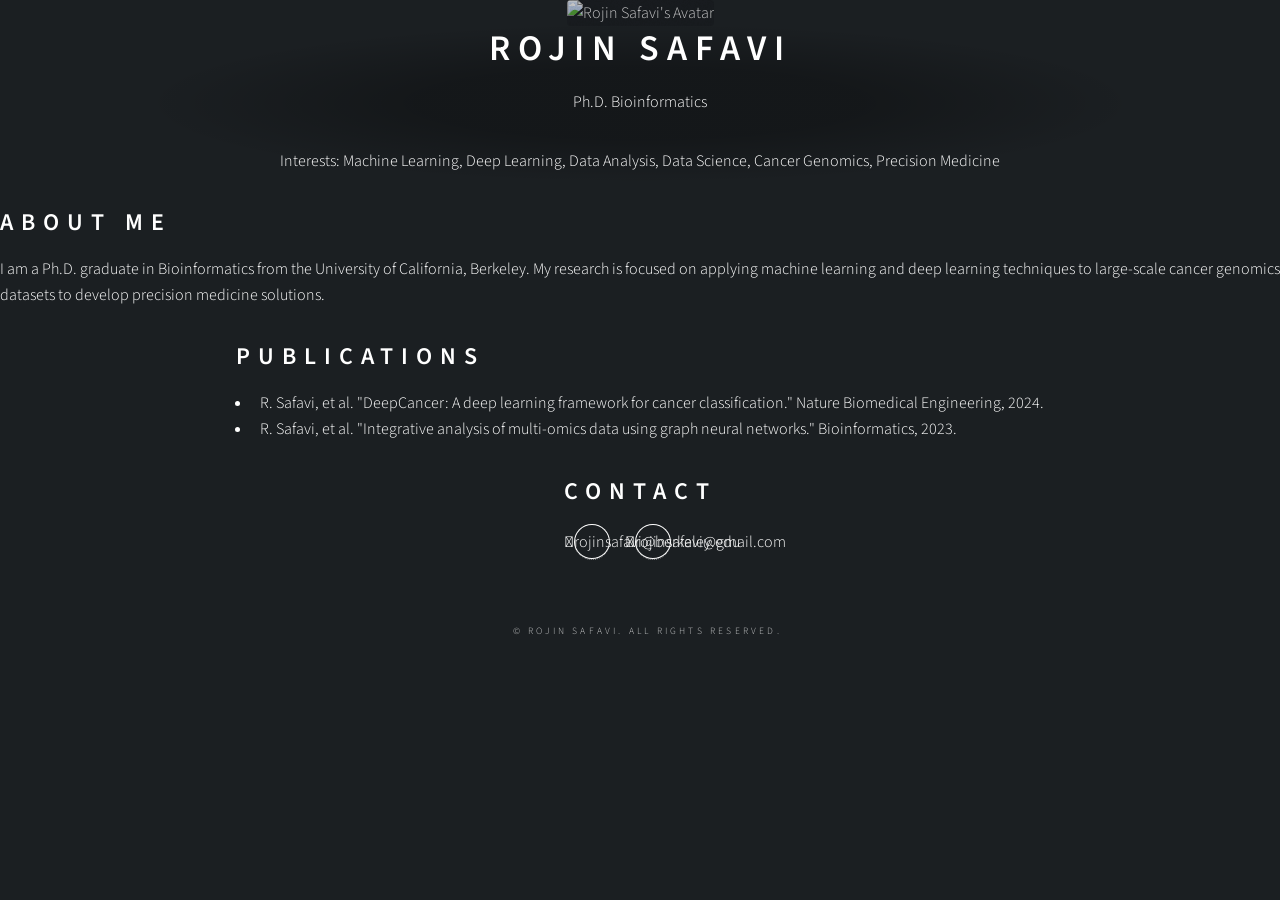
==== commit 76435aa4: "Update index.html" ====
--- a/index.html
+++ b/index.html
@@ -1,252 +1,58 @@
 <!DOCTYPE HTML>
 <html>
-	<head>
-		<title>Dimension by HTML5 UP</title>
-		<meta charset="utf-8" />
-		<meta name="viewport" content="width=device-width, initial-scale=1, user-scalable=no" />
-		<link rel="stylesheet" href="assets/css/main.css" />
-		<noscript><link rel="stylesheet" href="assets/css/noscript.css" /></noscript>
-	</head>
-	<body class="is-preload">
+  <head>
+    <title>Rojin Safavi</title>
+    <meta charset="utf-8" />
+    <meta name="viewport" content="width=device-width, initial-scale=1" />
+    <link rel="stylesheet" href="assets/css/main.css" />
+  </head>
+  <body>
+    <!-- Header -->
+    <header id="header">
+      <div class="inner">
+        <a href="#" class="image avatar"><img src="images/avatar.jpg" alt="Rojin Safavi's Avatar" /></a>
+        <h1><strong>Rojin Safavi</strong></h1>
+        <p>Ph.D. Bioinformatics</p>
+        <p>Interests: Machine Learning, Deep Learning, Data Analysis, Data Science, Cancer Genomics, Precision Medicine</p>
+      </div>
+    </header>
 
-		<div id="wrapper">
+    <!-- Main -->
+    <div id="main">
+      <!-- One -->
+      <section id="about">
+        <header class="major">
+          <h2>About Me</h2>
+        </header>
+        <p>I am a Ph.D. graduate in Bioinformatics from the University of California, Berkeley. My research is focused on applying machine learning and deep learning techniques to large-scale cancer genomics datasets to develop precision medicine solutions.</p>
+      </section>
 
-				<header id="header">
-						<div class="logo">
-							<span class="icon fa-diamond"></span>
-						</div>
-						<div class="content">
-							<div class="inner">
-								<h1>Rojin Safavi, Ph.D.</h1>
-								<p>Ph.D. Bioinformatics
-								<p>Interests: Machine Learning, Deep Learning, Data Analysis, Data Science, Cancer Genomics, Precision Medicine
-							</div>
-						</div>
-						<nav>
-							<ul>
-								<li><a href="#About">About Me</a></li>
-								<li><a href="#Research">Research</a></li>
-								<li><a href="#publications">Publication</a></li>
-								<li><a href="#Resume">Resume</a></li>
-								<li><a href="#contact">Contact</a></li>
-								</ul>
-						</nav>
-					</header>
+      <!-- Two -->
+      <section id="publications">
+        <h2>Publications</h2>
+        <ul>
+          <li>R. Safavi, et al. "DeepCancer: A deep learning framework for cancer classification." Nature Biomedical Engineering, 2024.</li>
+          <li>R. Safavi, et al. "Integrative analysis of multi-omics data using graph neural networks." Bioinformatics, 2023.</li>
+        </ul>
+      </section>
 
-				<div id="main">
+      <!-- Three -->
+      <section id="contact">
+        <h2>Contact</h2>
+        <ul class="icons">
+          <li class="fa-envelope"><a href="mailto:rojinsafavi@berkeley.edu">rojinsafavi@berkeley.edu</a></li>
+          <li class="fa-envelope"><a href="mailto:rojinsafavi@gmail.com">rojinsafavi@gmail.com</a></li>
+        </ul>
+      </section>
+    </div>
 
-						<article id="About">
-								<h2 class="major">About</h2>
-								<span class="image main"><img src="images/pic01.jpg" alt="" /></span>
-								<p>I am a Ph.D. in Bioinformatics with a strong emphasis on data science methodologies. My expertise lies in developing and applying machine learning models to analyze complex datasets, particularly in the healthcare domain. I have a proven track record of designing and implementing solutions for early cancer detection, biomarker discovery, and multi-omic data integration. My skills include proficiency in Python, R, and various machine learning frameworks, along with experience in data pipeline engineering and statistical modeling.
-							</article>
-
-						<article id="Research">
-								<h2 class="major">Research</h2>
-								<span class="image main"><img src="images/ml.jpg" alt="" /></span>
-								<p> My research focus lies at the intersection of bioinformatics and data science, driven by the application of machine learning and statistical modeling to unravel complex biological phenomena. I am particularly interested in leveraging large-scale omics datasets, including genomics, epigenomics (DNA methylation), and transcriptomics, to address critical challenges in early disease detection and personalized medicine. My work involves developing and implementing sophisticated analytical pipelines and machine learning algorithms, such as binomial mixture models, deep learning architectures (including transformers and VAEs), and multi-omic integration techniques, to identify subtle patterns and biomarkers indicative of disease states like urothelial carcinoma.
-
-A key aspect of my research involves the rigorous evaluation and validation of these data-driven models. This includes designing and executing analytical validation studies to assess crucial performance metrics like limit of detection and sensitivity, often employing statistical methodologies such as probit regression and sensitivity analysis. Furthermore, I am deeply involved in the integration of real-world evidence and electronic health records with omics data to enhance the translational potential of my research, aiming to bridge the gap between computational findings and clinical utility. My ultimate goal is to contribute to the development of more accurate, non-invasive diagnostic tools and personalized treatment strategies for various diseases.
-
-							</article>
-
-						<article id="Resume">
-						    <h2 class="major">Resume</h2>
-						    <div class="resume-page">
-						        <img src="images/resume_page_1.png" alt="Resume Page 1" style="width: 100%;">
-						    </div>
-						    <div class="resume-page">
-						        <img src="images/resume_page_2.png" alt="Resume Page 2" style="width: 100%;">
-						    </div>
-						    <div class="resume-page">
-						        <img src="images/resume_page_3.png" alt="Resume Page 3" style="width: 100%;">
-						    </div>
-						</article>
-
-
-						<article id="publications">
-    <h2 class="major">Publications</h2>
-    <p>
-        Here is a selection of my peer-reviewed publications and conference proceedings:
-    </p>
-    <ul>
-        <li>
-            <strong><a href="https://assets.grail.com/wp-content/uploads/2025/02/ASCO-GU-2025_UCSD-Urine-cfDNA.pdf" target="_blank">Detection of early-stage urothelial cancers using methylation patterns in urine cell-free DNA.</a></strong>
-            Stewart, T., Shenoy, A., Safavi, R., Stuart, S. M., McClintock, K., Alchaar, A., Bagrodia, A., Kader, K.,
-            McKay, R. R., Recio, N., Wagner, H., Fleshner, N. E., Larson, M. H., Salmasi, A.
-            <em>ASCO GU</em>, Feb 2025
-        </li>
-        <li>
-            <strong><a href="https://www.sciencedirect.com/science/article/pii/S2589004220312141" target="_blank">Single-cell chromatin accessibility reveals malignant regulatory programs in primary human cancers.</a></strong>
-            <em>Science</em>, Sep 2024
-        </li>
-        <li>
-            <strong><a href="https://assets.grail.com/wp-content/uploads/2023/02/Stewart_ASCO-GU-2023_Urine-cfDNA-Bladder-Cancer-Detection_Poster_FINAL.pdf" target="_blank">Urine cell-free DNA improves detection of bladder cancer compared to blood-based screening.</a></strong>
-            Acknowledged for biopsy-informed TAF estimates Biopsy-informed TAF estimates generated by Rojin Safavi.
-            <em>ASCO GU</em>, Feb 2023
-        </li>
-        <li>
-            <strong><a href="https://onlinelibrary.wiley.com/doi/full/10.1002/osp4.361" target="_blank">Impact of anti-obesity medication initiation and duration on weight loss in a comprehensive weight
-            loss program.</a></strong>
-            Safavi, R., Lih, A., Kirkpatrick, S., Haller, S., and Bailony, M. R.
-            <em>Obesity Science &amp; Practice</em>, July 2019
-        </li>
-        <li>
-            <strong><a href="https://jobesitydiseases.com/jocd/articles/v4n1/jocd-035-ann-lih.pdf" target="_blank">Mobile Engagement Behaviors Associated with Sustained 15% Weight Loss.</a></strong>
-            Lih A, Safavi R, Isaq Z, Haller S, Bailony M.
-            <em>Journal of Obesity and Chronic Diseases</em>, 2020
-        </li>
-        <li>
-            <strong><a href="https://elifesciences.org/articles/69431" target="_blank">Inflammation Drives Alternative First Exon usage to Regulate Immune Genes including a Novel
-            Iron Regulated Isoform of Aim2.</a></strong>
-            Elektra K. Robinson, Pratibha Jagannatha, Sergio Covarrubias, Matthew Cattle, Rojin Safavi, Ran Song, et al.
-            <em>eLife</em> 2021; DOI: <a href="https://doi.org/10.7554/eLife.69431" target="_blank">10.7554/eLife.69431</a>
-        </li>
-         <li>
-            <strong><a href="https://www.sciencedirect.com/science/article/pii/S2589004220312141" target="_blank">Prioritizing transcriptional factors in gene regulatory networks with PageRank.</a></strong>
-            Hongxu Ding, Ying Yang, Yuanqing Xue, Lucas Seninge, Henry Gong, Rojin Safavi et al.
-            <em>iScience</em>, Volume 24, Issue 1, 2021
-        </li>
-        <li>
-            <strong><a href="http://science.sciencedirect.com/science/article/abs/pii/S0092867416303363" target="_blank">Unconventional Endocannabinoid Signaling Governs Sperm Activation via The Sex Hormone
-            Progesterone.</a></strong>
-            Melissa R. Miller, Nadja Mannowetz, Anthony T. Iavarone, Rojin Safavi, Elena O. Gracheva,
-            James F. Smith, Rose Z. Hill, Diana M. Bautista, Yuriy Kirichok, Polina V. Lishko.
-            <em>Science</em>, 29 Apr 2016: Vol. 352, Issue 6285, pp. 555-559
-        </li>
-    </ul>
-</article>
-						
-						<article id="contact">
-
-								<ul class="contact">
-									<li class="fa-email"><a href="mailto:rojinsafavi@berkeley.edu">rojinsafavi@berkeley.edu</a></li>
-									<li class="fa-email"><a href="mailto:rojinsafavi@gmail.com">rojinsafavi@gmail.com</a></li>
-								</ul>
-
-								<ul class="icons">
-									<li><a href="https://twitter.com/Rojinsafavi" class="icon fa-twitter"><span class="label">Twitter</span></a></li>
-									<li><a href="https://www.linkedin.com/in/rojin-safavi-6b174570/" class="icon fa-linkedin"><span class="label">Linkedin</span></a></li>
-									<li><a href="https://github.com/rojinsafavi" class="icon fa-github"><span class="label">GitHub</span></a></li>
-								</ul>
-							</article>
-
-						<article id="elements">
-								<h2 class="major">Elements</h2>
-
-								<section>
-									<h3 class="major">Text</h3>
-									<p>This is <b>bold</b> and this is <strong>strong</strong>. This is <i>italic</i> and this is <em>emphasized</em>.
-									This is <sup>superscript</sup> text and this is <sub>subscript</sub> text.
-									This is <u>underlined</u> and this is code: <code>for (;;) { ... }</code>. Finally, <a href="#">this is a link</a>.</p>
-									<hr />
-									<h2>Heading Level 2</h2>
-									<h3>Heading Level 3</h3>
-									<h4>Heading Level 4</h4>
-									<h5>Heading Level 5</h5>
-									<h6>Heading Level 6</h6>
-									<hr />
-									<h4>Blockquote</h4>
-									<blockquote>Fringilla nisl. Donec accumsan interdum nisi, quis tincidunt felis sagittis eget tempus euismod. Vestibulum ante ipsum primis in faucibus vestibulum. Blandit adipiscing eu felis iaculis volutpat ac adipiscing accumsan faucibus. Vestibulum ante ipsum primis in faucibus lorem ipsum dolor sit amet nullam adipiscing eu felis.</blockquote>
-									<h4>Preformatted</h4>
-									<pre><code>i = 0;
-
-while (!deck.isInOrder()) {
-    print 'Iteration ' + i;
-    deck.shuffle();
-    i++;
-}
-
-print 'It took ' + i + ' iterations to sort the deck.';</code></pre>
-								</section>
-
-								<section>
-									<h3 class="major">Lists</h3>
-
-									<h4>Unordered</h4>
-									<ul>
-										<li>Dolor pulvinar etiam.</li>
-										<li>Sagittis adipiscing.</li>
-										<li>Felis enim feugiat.</li>
-									</ul>
-
-									<h4>Alternate</h4>
-									<ul class="alt">
-										<li>Dolor pulvinar etiam.</li>
-										<li>Sagittis adipiscing.</li>
-										<li>Felis enim feugiat.</li>
-									</ul>
-
-									<h4>Ordered</h4>
-									<ol>
-										<li>Dolor pulvinar etiam.</li>
-										<li>Etiam vel felis viverra.</li>
-										<li>Felis enim feugiat.</li>
-										<li>Dolor pulvinar etiam.</li>
-										<li>Etiam vel felis lorem.</li>
-										<li>Felis enim et feugiat.</li>
-									</ul>
-									<h4>Icons</h4>
-									<ul class="icons">
-										<li><a href="#" class="icon fa-twitter"><span class="label">Twitter</span></a></li>
-										<li><a href="#" class="icon fa-facebook"><span class="label">Facebook</span></a></li>
-										<li><a href="#" class="icon fa-instagram"><span class="label">Instagram</span></a></li>
-										<li><a href="#" class="icon fa-github"><span class="label">Github</span></a></li>
-									</ul>
-
-									<h4>Actions</h4>
-									<ul class="actions">
-										<li><a href="#" class="button primary">Default</a></li>
-										<li><a href="#" class="button">Default</a></li>
-									</ul>
-									<ul class="actions stacked">
-										<li><a href="#" class="button primary">Default</a></li>
-										<li><a href="#" class="button">Default</a></li>
-									</ul>
-								</section>
-
-								<section>
-									<h3 class="major">Table</h3>
-									<h4>Default</h4>
-									<div class="table-wrapper">
-										<table>
-											<thead>
-												<tr>
-													<th>Name</th>
-													<th>Description</th>
-													<th>Price</th>
-												</tr>
-											</thead>
-											<tbody>
-												<tr>
-													<td>Item One</td>
-													<td>Ante turpis integer aliquet porttitor.</td>
-													<td>29.99</td>
-												</tr>
-												<tr>
-													<td>Item Two</td>
-													<td>Vis ac commodo adipiscing arcu aliquet.</td>
-													<td>19.99</td>
-												</tr>
-												<tr>
-													<td>Item Three</td>
-													<td> Morbi faucibus arcu accumsan lorem.</td>
-													<td>29.99</td>
-												</tr>
-												<tr>
-													<td>Item Four</td>
-													<td>Vitae integer tempus condimentum.</td>
-													<td>19.99</td>
-												</tr>
-												<tr>
-													<td>Item Five</td>
-													<td>Ante turpis integer aliquet porttitor.</td>
-													<td>29.99</td>
-												</tr>
-											</tbody>
-											<tfoot>
-												<tr>
-													<td colspan="2"></td>
-													<td>100.00</td>
-												</tr>
-											</tfoot>
+    <!-- Footer -->
+    <footer id="footer">
+      <div class="inner">
+        <ul class="copyright">
+          <li>&copy; Rojin Safavi. All rights reserved.</li>
+        </ul>
+      </div>
+    </footer>
+  </body>
+</html>
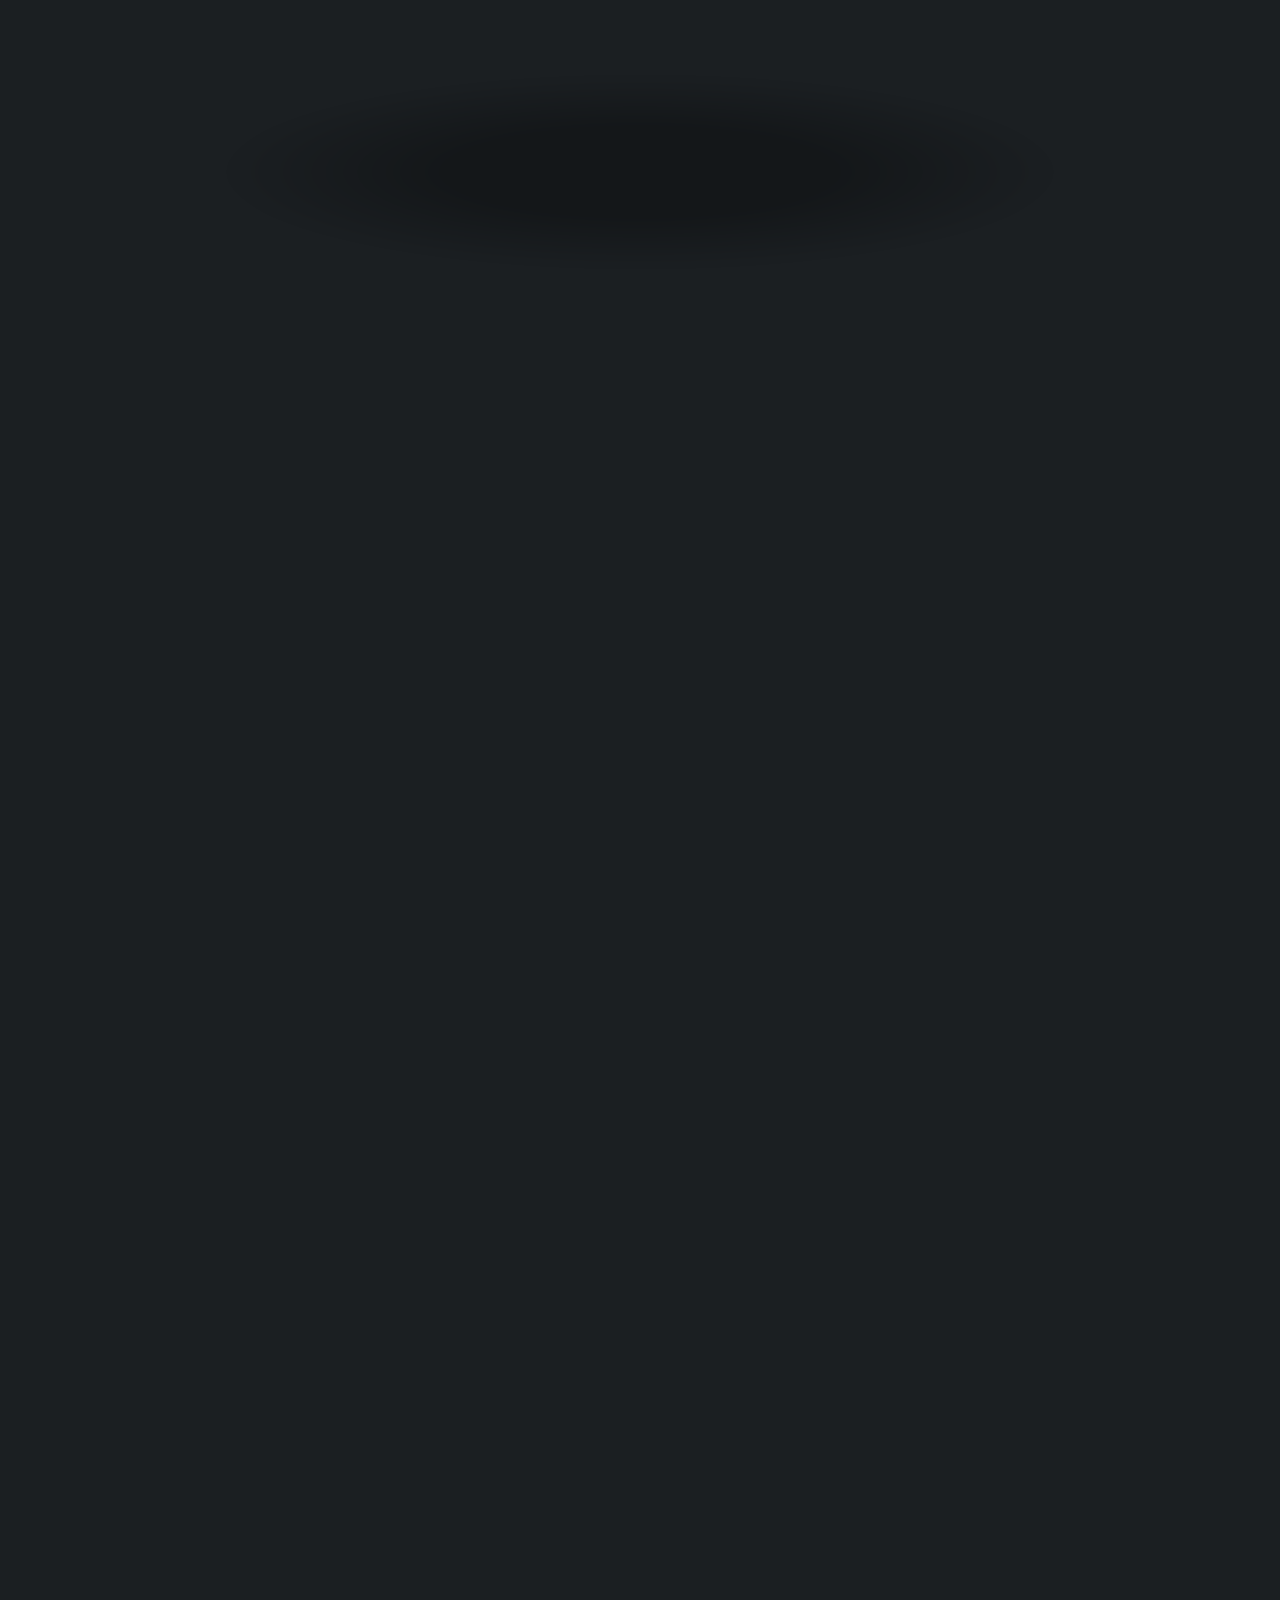
==== commit f362d8d9: "Update index.html" ====
--- a/index.html
+++ b/index.html
@@ -1,58 +1,76 @@
 <!DOCTYPE HTML>
+<!--
+	Dimension by HTML5 UP
+	html5up.net | @ajlkn
+	Free for personal and commercial use under the CCA 3.0 license (html5up.net/license)
+-->
 <html>
-  <head>
-    <title>Rojin Safavi</title>
-    <meta charset="utf-8" />
-    <meta name="viewport" content="width=device-width, initial-scale=1" />
-    <link rel="stylesheet" href="assets/css/main.css" />
-  </head>
-  <body>
-    <!-- Header -->
-    <header id="header">
-      <div class="inner">
-        <a href="#" class="image avatar"><img src="images/avatar.jpg" alt="Rojin Safavi's Avatar" /></a>
-        <h1><strong>Rojin Safavi</strong></h1>
-        <p>Ph.D. Bioinformatics</p>
-        <p>Interests: Machine Learning, Deep Learning, Data Analysis, Data Science, Cancer Genomics, Precision Medicine</p>
-      </div>
-    </header>
+	<head>
+		<title>Dimension by HTML5 UP</title>
+		<meta charset="utf-8" />
+		<meta name="viewport" content="width=device-width, initial-scale=1, user-scalable=no" />
+		<link rel="stylesheet" href="assets/css/main.css" />
+		<noscript><link rel="stylesheet" href="assets/css/noscript.css" /></noscript>
+	</head>
+	<body class="is-preload">
 
-    <!-- Main -->
-    <div id="main">
-      <!-- One -->
-      <section id="about">
-        <header class="major">
-          <h2>About Me</h2>
-        </header>
-        <p>I am a Ph.D. graduate in Bioinformatics from the University of California, Berkeley. My research is focused on applying machine learning and deep learning techniques to large-scale cancer genomics datasets to develop precision medicine solutions.</p>
-      </section>
+		<!-- Wrapper -->
+			<div id="wrapper">
 
-      <!-- Two -->
-      <section id="publications">
-        <h2>Publications</h2>
-        <ul>
-          <li>R. Safavi, et al. "DeepCancer: A deep learning framework for cancer classification." Nature Biomedical Engineering, 2024.</li>
-          <li>R. Safavi, et al. "Integrative analysis of multi-omics data using graph neural networks." Bioinformatics, 2023.</li>
-        </ul>
-      </section>
+				<!-- Header -->
+					<header id="header">
+						<div class="logo">
+							<span class="icon fa-diamond"></span>
+						</div>
+						<div class="content">
+							<div class="inner">
+								<h1>Rojin Safavi</h1>
+								<p>Ph.D. Bioinformatics
+								<p>Interests: Machine Learning, Deep Learning, Data Analysis, Data Science, Cancer Genomics, Precision Medicine
+							</div>
+						</div>
+						<nav>
+							<ul>
+								<li><a href="#About">About Me</a></li>
+								<li><a href="#Research">Research</a></li>
 
-      <!-- Three -->
-      <section id="contact">
-        <h2>Contact</h2>
-        <ul class="icons">
-          <li class="fa-envelope"><a href="mailto:rojinsafavi@berkeley.edu">rojinsafavi@berkeley.edu</a></li>
-          <li class="fa-envelope"><a href="mailto:rojinsafavi@gmail.com">rojinsafavi@gmail.com</a></li>
-        </ul>
-      </section>
-    </div>
+								<li><a href="#Resume">Resume</a></li>
+								<li><a href="#contact">Contact</a></li>
+								<!--<li><a href="#elements">Elements</a></li>-->
+							</ul>
+						</nav>
+					</header>
 
-    <!-- Footer -->
-    <footer id="footer">
-      <div class="inner">
-        <ul class="copyright">
-          <li>&copy; Rojin Safavi. All rights reserved.</li>
-        </ul>
-      </div>
-    </footer>
-  </body>
-</html>
+				<!-- Main -->
+					<div id="main">
+
+						<!-- About me -->
+							<article id="About">
+								<h2 class="major">About</h2>
+								<span class="image main"><img src="images/pic01.jpg" alt="" /></span>
+								<p>I am a Ph.D. in Bioinformatics with a strong emphasis on data science methodologies. My expertise lies in developing and applying machine learning models to analyze complex datasets, particularly in the healthcare domain. I have a proven track record of designing and implementing solutions for early cancer detection, biomarker discovery, and multi-omic data integration. My skills include proficiency in Python, R, and various machine learning frameworks, along with experience in data pipeline engineering and statistical modeling.
+							</article>
+
+						<!-- Research -->
+							<article id="Research">
+								<h2 class="major">Research</h2>
+								<span class="image main"><img src="images/ml.jpg" alt="" /></span>
+								<p> My research focus lies at the intersection of bioinformatics and data science, driven by the application of machine learning and statistical modeling to unravel complex biological phenomena. I am particularly interested in leveraging large-scale omics datasets, including genomics, epigenomics (DNA methylation), and transcriptomics, to address critical challenges in early disease detection and personalized medicine. My work involves developing and implementing sophisticated analytical pipelines and machine learning algorithms, such as binomial mixture models, deep learning architectures (including transformers and VAEs), and multi-omic integration techniques, to identify subtle patterns and biomarkers indicative of disease states like urothelial carcinoma.
+
+A key aspect of my research involves the rigorous evaluation and validation of these data-driven models. This includes designing and executing analytical validation studies to assess crucial performance metrics like limit of detection and sensitivity, often employing statistical methodologies such as probit regression and sensitivity analysis. Furthermore, I am deeply involved in the integration of real-world evidence and electronic health records with omics data to enhance the translational potential of my research, aiming to bridge the gap between computational findings and clinical utility. My ultimate goal is to contribute to the development of more accurate, non-invasive diagnostic tools and personalized treatment strategies for various diseases.
+
+							</article>
+
+						<!-- About -->
+						<article id="Resume">
+						    <h2 class="major">Resume</h2>
+						    <div class="resume-page">
+						        <img src="images/resume_page_1.png" alt="Resume Page 1" style="width: 100%;">
+						    </div>
+						    <div class="resume-page">
+						        <img src="images/resume_page_2.png" alt="Resume Page 2" style="width: 100%;">
+						    </div>
+						    <div class="resume-page">
+						        <img src="images/resume_page_3.png" alt="Resume Page 3" style="width: 100%;">
+						    </div>
+						</article>
--- a/assets/css/noscript.css
+++ b/assets/css/noscript.css
@@ -0,0 +1,37 @@
+/*
+	Dimension by HTML5 UP
+	html5up.net | @ajlkn
+	Free for personal and commercial use under the CCA 3.0 license (html5up.net/license)
+*/
+
+/* BG */
+
+	body.is-preload #bg:before {
+		background-color: transparent;
+	}
+
+/* Header */
+
+	body.is-preload #header {
+		-moz-filter: none;
+		-webkit-filter: none;
+		-ms-filter: none;
+		filter: none;
+	}
+
+		body.is-preload #header > * {
+			opacity: 1;
+		}
+
+		body.is-preload #header .content .inner {
+			max-height: none;
+			padding: 3rem 2rem;
+			opacity: 1;
+		}
+
+/* Main */
+
+	#main article {
+		opacity: 1;
+		margin: 4rem 0 0 0;
+	}
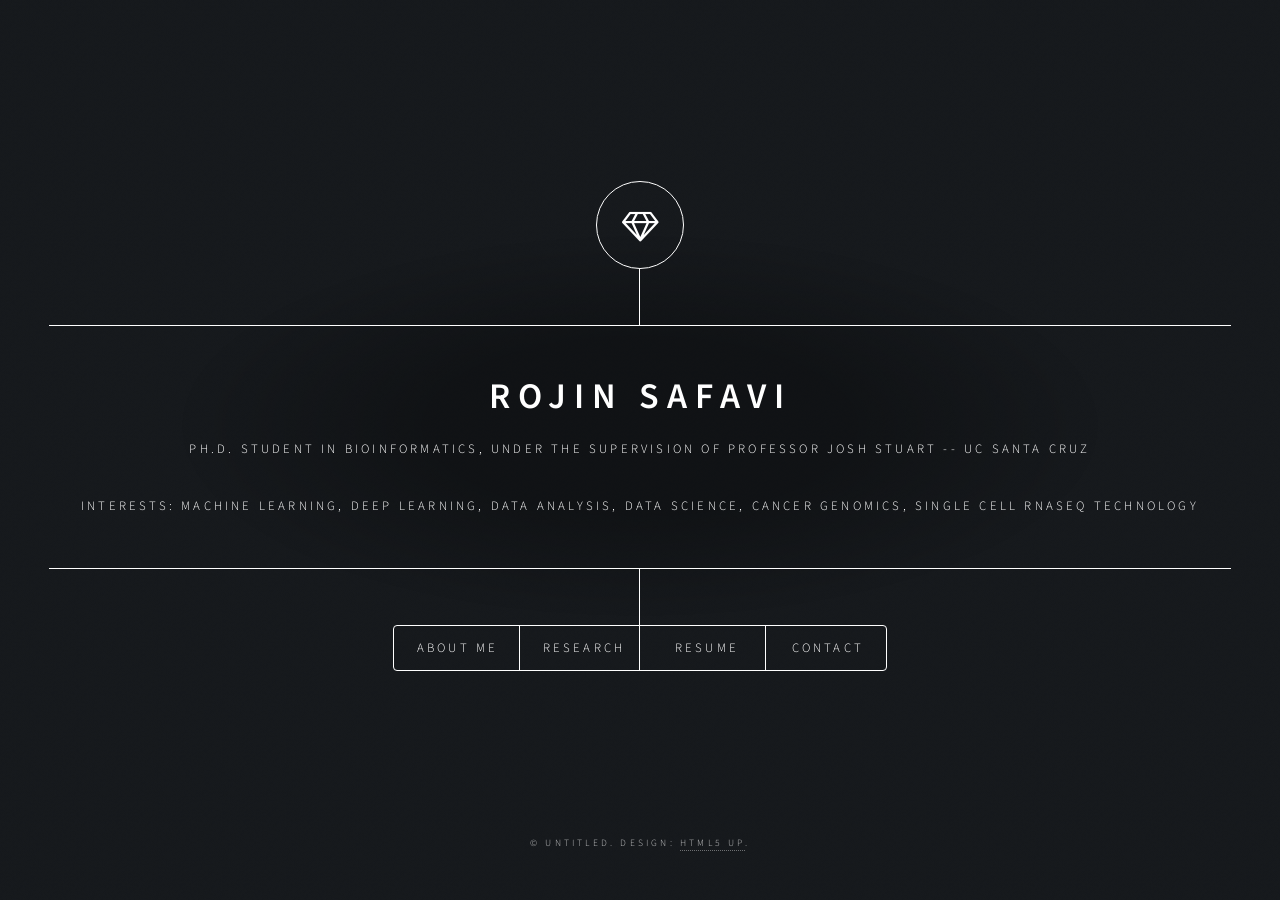
==== commit 38945bd0: "Update index.html" ====
--- a/index.html
+++ b/index.html
@@ -25,15 +25,14 @@
 						<div class="content">
 							<div class="inner">
 								<h1>Rojin Safavi</h1>
-								<p>Ph.D. Bioinformatics
-								<p>Interests: Machine Learning, Deep Learning, Data Analysis, Data Science, Cancer Genomics, Precision Medicine
+								<p>Ph.D. Student in Bioinformatics, under the supervision of Professor Josh Stuart -- UC Santa Cruz
+								<p>Interests: Machine Learning, Deep Learning, Data Analysis, Data Science, Cancer Genomics, Single Cell RNAseq technology
 							</div>
 						</div>
 						<nav>
 							<ul>
 								<li><a href="#About">About Me</a></li>
 								<li><a href="#Research">Research</a></li>
-
 								<li><a href="#Resume">Resume</a></li>
 								<li><a href="#contact">Contact</a></li>
 								<!--<li><a href="#elements">Elements</a></li>-->
@@ -56,6 +55,7 @@
 								<h2 class="major">Research</h2>
 								<span class="image main"><img src="images/ml.jpg" alt="" /></span>
 								<p> My research focus lies at the intersection of bioinformatics and data science, driven by the application of machine learning and statistical modeling to unravel complex biological phenomena. I am particularly interested in leveraging large-scale omics datasets, including genomics, epigenomics (DNA methylation), and transcriptomics, to address critical challenges in early disease detection and personalized medicine. My work involves developing and implementing sophisticated analytical pipelines and machine learning algorithms, such as binomial mixture models, deep learning architectures (including transformers and VAEs), and multi-omic integration techniques, to identify subtle patterns and biomarkers indicative of disease states like urothelial carcinoma.
+
 
 A key aspect of my research involves the rigorous evaluation and validation of these data-driven models. This includes designing and executing analytical validation studies to assess crucial performance metrics like limit of detection and sensitivity, often employing statistical methodologies such as probit regression and sensitivity analysis. Furthermore, I am deeply involved in the integration of real-world evidence and electronic health records with omics data to enhance the translational potential of my research, aiming to bridge the gap between computational findings and clinical utility. My ultimate goal is to contribute to the development of more accurate, non-invasive diagnostic tools and personalized treatment strategies for various diseases.
 
@@ -74,3 +74,282 @@
 						        <img src="images/resume_page_3.png" alt="Resume Page 3" style="width: 100%;">
 						    </div>
 						</article>
+
+						<!-- Contact -->
+							<article id="contact">
+
+								<ul class="contact">
+									<li class="fa-email">rojinsafavi@berkeley.edu</a></li>
+									<li class="fa-email">rojinsafavi@gmail.com</a></li>
+								</ul>
+
+								<ul class="icons">
+									<li><a href="https://twitter.com/Rojinsafavi" class="icon fa-twitter"><span class="label">Twitter</span></a></li>
+									<li><a href="https://www.linkedin.com/in/rojin-safavi-6b174570/" class="icon fa-linkedin"><span class="label">Linkedin</span></a></li>
+									<li><a href="https://github.com/rojinsafavi" class="icon fa-github"><span class="label">GitHub</span></a></li>
+								</ul>
+							</article>
+
+						<!-- Elements -->
+							<article id="elements">
+								<h2 class="major">Elements</h2>
+
+								<section>
+									<h3 class="major">Text</h3>
+									<p>This is <b>bold</b> and this is <strong>strong</strong>. This is <i>italic</i> and this is <em>emphasized</em>.
+									This is <sup>superscript</sup> text and this is <sub>subscript</sub> text.
+									This is <u>underlined</u> and this is code: <code>for (;;) { ... }</code>. Finally, <a href="#">this is a link</a>.</p>
+									<hr />
+									<h2>Heading Level 2</h2>
+									<h3>Heading Level 3</h3>
+									<h4>Heading Level 4</h4>
+									<h5>Heading Level 5</h5>
+									<h6>Heading Level 6</h6>
+									<hr />
+									<h4>Blockquote</h4>
+									<blockquote>Fringilla nisl. Donec accumsan interdum nisi, quis tincidunt felis sagittis eget tempus euismod. Vestibulum ante ipsum primis in faucibus vestibulum. Blandit adipiscing eu felis iaculis volutpat ac adipiscing accumsan faucibus. Vestibulum ante ipsum primis in faucibus lorem ipsum dolor sit amet nullam adipiscing eu felis.</blockquote>
+									<h4>Preformatted</h4>
+									<pre><code>i = 0;
+
+while (!deck.isInOrder()) {
+    print 'Iteration ' + i;
+    deck.shuffle();
+    i++;
+}
+
+print 'It took ' + i + ' iterations to sort the deck.';</code></pre>
+								</section>
+
+								<section>
+									<h3 class="major">Lists</h3>
+
+									<h4>Unordered</h4>
+									<ul>
+										<li>Dolor pulvinar etiam.</li>
+										<li>Sagittis adipiscing.</li>
+										<li>Felis enim feugiat.</li>
+									</ul>
+
+									<h4>Alternate</h4>
+									<ul class="alt">
+										<li>Dolor pulvinar etiam.</li>
+										<li>Sagittis adipiscing.</li>
+										<li>Felis enim feugiat.</li>
+									</ul>
+
+									<h4>Ordered</h4>
+									<ol>
+										<li>Dolor pulvinar etiam.</li>
+										<li>Etiam vel felis viverra.</li>
+										<li>Felis enim feugiat.</li>
+										<li>Dolor pulvinar etiam.</li>
+										<li>Etiam vel felis lorem.</li>
+										<li>Felis enim et feugiat.</li>
+									</ol>
+									<h4>Icons</h4>
+									<ul class="icons">
+										<li><a href="#" class="icon fa-twitter"><span class="label">Twitter</span></a></li>
+										<li><a href="#" class="icon fa-facebook"><span class="label">Facebook</span></a></li>
+										<li><a href="#" class="icon fa-instagram"><span class="label">Instagram</span></a></li>
+										<li><a href="#" class="icon fa-github"><span class="label">Github</span></a></li>
+									</ul>
+
+									<h4>Actions</h4>
+									<ul class="actions">
+										<li><a href="#" class="button primary">Default</a></li>
+										<li><a href="#" class="button">Default</a></li>
+									</ul>
+									<ul class="actions stacked">
+										<li><a href="#" class="button primary">Default</a></li>
+										<li><a href="#" class="button">Default</a></li>
+									</ul>
+								</section>
+
+								<section>
+									<h3 class="major">Table</h3>
+									<h4>Default</h4>
+									<div class="table-wrapper">
+										<table>
+											<thead>
+												<tr>
+													<th>Name</th>
+													<th>Description</th>
+													<th>Price</th>
+												</tr>
+											</thead>
+											<tbody>
+												<tr>
+													<td>Item One</td>
+													<td>Ante turpis integer aliquet porttitor.</td>
+													<td>29.99</td>
+												</tr>
+												<tr>
+													<td>Item Two</td>
+													<td>Vis ac commodo adipiscing arcu aliquet.</td>
+													<td>19.99</td>
+												</tr>
+												<tr>
+													<td>Item Three</td>
+													<td> Morbi faucibus arcu accumsan lorem.</td>
+													<td>29.99</td>
+												</tr>
+												<tr>
+													<td>Item Four</td>
+													<td>Vitae integer tempus condimentum.</td>
+													<td>19.99</td>
+												</tr>
+												<tr>
+													<td>Item Five</td>
+													<td>Ante turpis integer aliquet porttitor.</td>
+													<td>29.99</td>
+												</tr>
+											</tbody>
+											<tfoot>
+												<tr>
+													<td colspan="2"></td>
+													<td>100.00</td>
+												</tr>
+											</tfoot>
+										</table>
+									</div>
+
+									<h4>Alternate</h4>
+									<div class="table-wrapper">
+										<table class="alt">
+											<thead>
+												<tr>
+													<th>Name</th>
+													<th>Description</th>
+													<th>Price</th>
+												</tr>
+											</thead>
+											<tbody>
+												<tr>
+													<td>Item One</td>
+													<td>Ante turpis integer aliquet porttitor.</td>
+													<td>29.99</td>
+												</tr>
+												<tr>
+													<td>Item Two</td>
+													<td>Vis ac commodo adipiscing arcu aliquet.</td>
+													<td>19.99</td>
+												</tr>
+												<tr>
+													<td>Item Three</td>
+													<td> Morbi faucibus arcu accumsan lorem.</td>
+													<td>29.99</td>
+												</tr>
+												<tr>
+													<td>Item Four</td>
+													<td>Vitae integer tempus condimentum.</td>
+													<td>19.99</td>
+												</tr>
+												<tr>
+													<td>Item Five</td>
+													<td>Ante turpis integer aliquet porttitor.</td>
+													<td>29.99</td>
+												</tr>
+											</tbody>
+											<tfoot>
+												<tr>
+													<td colspan="2"></td>
+													<td>100.00</td>
+												</tr>
+											</tfoot>
+										</table>
+									</div>
+								</section>
+
+								<section>
+									<h3 class="major">Buttons</h3>
+									<ul class="actions">
+										<li><a href="#" class="button primary">Primary</a></li>
+										<li><a href="#" class="button">Default</a></li>
+									</ul>
+									<ul class="actions">
+										<li><a href="#" class="button">Default</a></li>
+										<li><a href="#" class="button small">Small</a></li>
+									</ul>
+									<ul class="actions">
+										<li><a href="#" class="button primary icon fa-download">Icon</a></li>
+										<li><a href="#" class="button icon fa-download">Icon</a></li>
+									</ul>
+									<ul class="actions">
+										<li><span class="button primary disabled">Disabled</span></li>
+										<li><span class="button disabled">Disabled</span></li>
+									</ul>
+								</section>
+
+								<section>
+									<h3 class="major">Form</h3>
+									<form method="post" action="#">
+										<div class="fields">
+											<div class="field half">
+												<label for="demo-name">Name</label>
+												<input type="text" name="demo-name" id="demo-name" value="" placeholder="Jane Doe" />
+											</div>
+											<div class="field half">
+												<label for="demo-email">Email</label>
+												<input type="email" name="demo-email" id="demo-email" value="" placeholder="jane@untitled.tld" />
+											</div>
+											<div class="field">
+												<label for="demo-category">Category</label>
+												<select name="demo-category" id="demo-category">
+													<option value="">-</option>
+													<option value="1">Manufacturing</option>
+													<option value="1">Shipping</option>
+													<option value="1">Administration</option>
+													<option value="1">Human Resources</option>
+												</select>
+											</div>
+											<div class="field half">
+												<input type="radio" id="demo-priority-low" name="demo-priority" checked>
+												<label for="demo-priority-low">Low</label>
+											</div>
+											<div class="field half">
+												<input type="radio" id="demo-priority-high" name="demo-priority">
+												<label for="demo-priority-high">High</label>
+											</div>
+											<div class="field half">
+												<input type="checkbox" id="demo-copy" name="demo-copy">
+												<label for="demo-copy">Email me a copy</label>
+											</div>
+											<div class="field half">
+												<input type="checkbox" id="demo-human" name="demo-human" checked>
+												<label for="demo-human">Not a robot</label>
+											</div>
+											<div class="field">
+												<label for="demo-message">Message</label>
+												<textarea name="demo-message" id="demo-message" placeholder="Enter your message" rows="6"></textarea>
+											</div>
+										</div>
+										<ul class="actions">
+											<li><input type="submit" value="Send Message" class="primary" /></li>
+											<li><input type="reset" value="Reset" /></li>
+										</ul>
+									</form>
+								</section>
+
+							</article>
+
+					</div>
+
+				<!-- Footer -->
+					<footer id="footer">
+						<p class="copyright">&copy; Untitled. Design: <a href="https://html5up.net">HTML5 UP</a>.</p>
+					</footer>
+
+			</div>
+
+		<!-- BG -->
+			<div id="bg"></div>
+
+		<!-- Scripts -->
+			<script src="assets/js/jquery.min.js"></script>
+			<script src="assets/js/browser.min.js"></script>
+			<script src="assets/js/breakpoints.min.js"></script>
+			<script src="assets/js/util.js"></script>
+			<script src="assets/js/main.js"></script>
+
+	</body>
+</html>
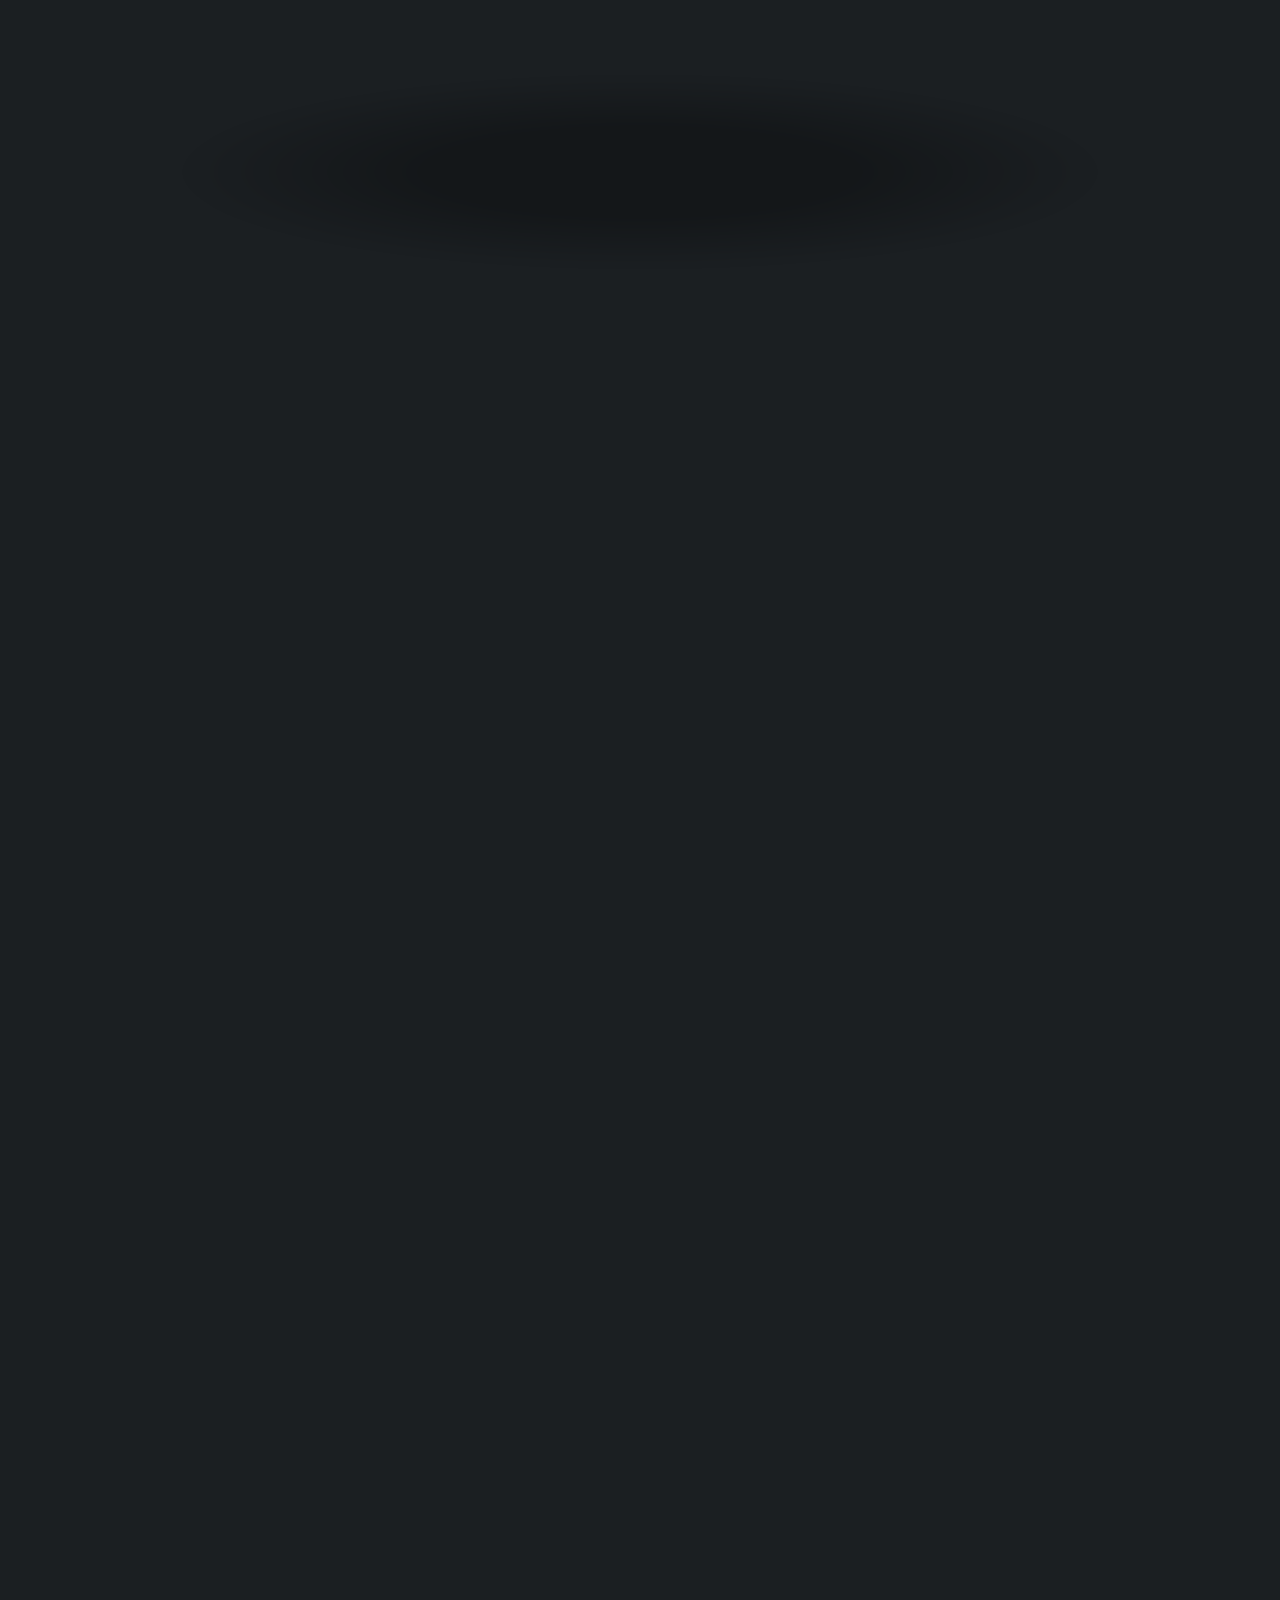
==== commit 6e65e4ef: "Update index.html" ====
--- a/index.html
+++ b/index.html
@@ -1,9 +1,4 @@
 <!DOCTYPE HTML>
-<!--
-	Dimension by HTML5 UP
-	html5up.net | @ajlkn
-	Free for personal and commercial use under the CCA 3.0 license (html5up.net/license)
--->
 <html>
 	<head>
 		<title>Dimension by HTML5 UP</title>
@@ -14,11 +9,9 @@
 	</head>
 	<body class="is-preload">
 
-		<!-- Wrapper -->
-			<div id="wrapper">
+		<div id="wrapper">
 
-				<!-- Header -->
-					<header id="header">
+				<header id="header">
 						<div class="logo">
 							<span class="icon fa-diamond"></span>
 						</div>
@@ -35,23 +28,20 @@
 								<li><a href="#Research">Research</a></li>
 								<li><a href="#Resume">Resume</a></li>
 								<li><a href="#contact">Contact</a></li>
-								<!--<li><a href="#elements">Elements</a></li>-->
+								<li><a href="#Publication">Publication</a></li>
 							</ul>
 						</nav>
 					</header>
 
-				<!-- Main -->
-					<div id="main">
+				<div id="main">
 
-						<!-- About me -->
-							<article id="About">
+						<article id="About">
 								<h2 class="major">About</h2>
 								<span class="image main"><img src="images/pic01.jpg" alt="" /></span>
 								<p>I am a Ph.D. in Bioinformatics with a strong emphasis on data science methodologies. My expertise lies in developing and applying machine learning models to analyze complex datasets, particularly in the healthcare domain. I have a proven track record of designing and implementing solutions for early cancer detection, biomarker discovery, and multi-omic data integration. My skills include proficiency in Python, R, and various machine learning frameworks, along with experience in data pipeline engineering and statistical modeling.
 							</article>
 
-						<!-- Research -->
-							<article id="Research">
+						<article id="Research">
 								<h2 class="major">Research</h2>
 								<span class="image main"><img src="images/ml.jpg" alt="" /></span>
 								<p> My research focus lies at the intersection of bioinformatics and data science, driven by the application of machine learning and statistical modeling to unravel complex biological phenomena. I am particularly interested in leveraging large-scale omics datasets, including genomics, epigenomics (DNA methylation), and transcriptomics, to address critical challenges in early disease detection and personalized medicine. My work involves developing and implementing sophisticated analytical pipelines and machine learning algorithms, such as binomial mixture models, deep learning architectures (including transformers and VAEs), and multi-omic integration techniques, to identify subtle patterns and biomarkers indicative of disease states like urothelial carcinoma.
@@ -61,22 +51,20 @@
 
 							</article>
 
-						<!-- About -->
 						<article id="Resume">
-						    <h2 class="major">Resume</h2>
-						    <div class="resume-page">
-						        <img src="images/resume_page_1.png" alt="Resume Page 1" style="width: 100%;">
-						    </div>
-						    <div class="resume-page">
-						        <img src="images/resume_page_2.png" alt="Resume Page 2" style="width: 100%;">
-						    </div>
-						    <div class="resume-page">
-						        <img src="images/resume_page_3.png" alt="Resume Page 3" style="width: 100%;">
-						    </div>
+						    <h2 class="major">Resume</h2>
+						    <div class="resume-page">
+						        <img src="images/resume_page_1.png" alt="Resume Page 1" style="width: 100%;">
+						    </div>
+						    <div class="resume-page">
+						        <img src="images/resume_page_2.png" alt="Resume Page 2" style="width: 100%;">
+						    </div>
+						    <div class="resume-page">
+						        <img src="images/resume_page_3.png" alt="Resume Page 3" style="width: 100%;">
+						    </div>
 						</article>
 
-						<!-- Contact -->
-							<article id="contact">
+						<article id="contact">
 
 								<ul class="contact">
 									<li class="fa-email">rojinsafavi@berkeley.edu</a></li>
@@ -90,8 +78,7 @@
 								</ul>
 							</article>
 
-						<!-- Elements -->
-							<article id="elements">
+						<article id="elements">
 								<h2 class="major">Elements</h2>
 
 								<section>
@@ -112,9 +99,9 @@
 									<pre><code>i = 0;
 
 while (!deck.isInOrder()) {
-    print 'Iteration ' + i;
-    deck.shuffle();
-    i++;
+    print 'Iteration ' + i;
+    deck.shuffle();
+    i++;
 }
 
 print 'It took ' + i + ' iterations to sort the deck.';</code></pre>
@@ -151,205 +138,4 @@
 										<li><a href="#" class="icon fa-twitter"><span class="label">Twitter</span></a></li>
 										<li><a href="#" class="icon fa-facebook"><span class="label">Facebook</span></a></li>
 										<li><a href="#" class="icon fa-instagram"><span class="label">Instagram</span></a></li>
-										<li><a href="#" class="icon fa-github"><span class="label">Github</span></a></li>
-									</ul>
-
-									<h4>Actions</h4>
-									<ul class="actions">
-										<li><a href="#" class="button primary">Default</a></li>
-										<li><a href="#" class="button">Default</a></li>
-									</ul>
-									<ul class="actions stacked">
-										<li><a href="#" class="button primary">Default</a></li>
-										<li><a href="#" class="button">Default</a></li>
-									</ul>
-								</section>
-
-								<section>
-									<h3 class="major">Table</h3>
-									<h4>Default</h4>
-									<div class="table-wrapper">
-										<table>
-											<thead>
-												<tr>
-													<th>Name</th>
-													<th>Description</th>
-													<th>Price</th>
-												</tr>
-											</thead>
-											<tbody>
-												<tr>
-													<td>Item One</td>
-													<td>Ante turpis integer aliquet porttitor.</td>
-													<td>29.99</td>
-												</tr>
-												<tr>
-													<td>Item Two</td>
-													<td>Vis ac commodo adipiscing arcu aliquet.</td>
-													<td>19.99</td>
-												</tr>
-												<tr>
-													<td>Item Three</td>
-													<td> Morbi faucibus arcu accumsan lorem.</td>
-													<td>29.99</td>
-												</tr>
-												<tr>
-													<td>Item Four</td>
-													<td>Vitae integer tempus condimentum.</td>
-													<td>19.99</td>
-												</tr>
-												<tr>
-													<td>Item Five</td>
-													<td>Ante turpis integer aliquet porttitor.</td>
-													<td>29.99</td>
-												</tr>
-											</tbody>
-											<tfoot>
-												<tr>
-													<td colspan="2"></td>
-													<td>100.00</td>
-												</tr>
-											</tfoot>
-										</table>
-									</div>
-
-									<h4>Alternate</h4>
-									<div class="table-wrapper">
-										<table class="alt">
-											<thead>
-												<tr>
-													<th>Name</th>
-													<th>Description</th>
-													<th>Price</th>
-												</tr>
-											</thead>
-											<tbody>
-												<tr>
-													<td>Item One</td>
-													<td>Ante turpis integer aliquet porttitor.</td>
-													<td>29.99</td>
-												</tr>
-												<tr>
-													<td>Item Two</td>
-													<td>Vis ac commodo adipiscing arcu aliquet.</td>
-													<td>19.99</td>
-												</tr>
-												<tr>
-													<td>Item Three</td>
-													<td> Morbi faucibus arcu accumsan lorem.</td>
-													<td>29.99</td>
-												</tr>
-												<tr>
-													<td>Item Four</td>
-													<td>Vitae integer tempus condimentum.</td>
-													<td>19.99</td>
-												</tr>
-												<tr>
-													<td>Item Five</td>
-													<td>Ante turpis integer aliquet porttitor.</td>
-													<td>29.99</td>
-												</tr>
-											</tbody>
-											<tfoot>
-												<tr>
-													<td colspan="2"></td>
-													<td>100.00</td>
-												</tr>
-											</tfoot>
-										</table>
-									</div>
-								</section>
-
-								<section>
-									<h3 class="major">Buttons</h3>
-									<ul class="actions">
-										<li><a href="#" class="button primary">Primary</a></li>
-										<li><a href="#" class="button">Default</a></li>
-									</ul>
-									<ul class="actions">
-										<li><a href="#" class="button">Default</a></li>
-										<li><a href="#" class="button small">Small</a></li>
-									</ul>
-									<ul class="actions">
-										<li><a href="#" class="button primary icon fa-download">Icon</a></li>
-										<li><a href="#" class="button icon fa-download">Icon</a></li>
-									</ul>
-									<ul class="actions">
-										<li><span class="button primary disabled">Disabled</span></li>
-										<li><span class="button disabled">Disabled</span></li>
-									</ul>
-								</section>
-
-								<section>
-									<h3 class="major">Form</h3>
-									<form method="post" action="#">
-										<div class="fields">
-											<div class="field half">
-												<label for="demo-name">Name</label>
-												<input type="text" name="demo-name" id="demo-name" value="" placeholder="Jane Doe" />
-											</div>
-											<div class="field half">
-												<label for="demo-email">Email</label>
-												<input type="email" name="demo-email" id="demo-email" value="" placeholder="jane@untitled.tld" />
-											</div>
-											<div class="field">
-												<label for="demo-category">Category</label>
-												<select name="demo-category" id="demo-category">
-													<option value="">-</option>
-													<option value="1">Manufacturing</option>
-													<option value="1">Shipping</option>
-													<option value="1">Administration</option>
-													<option value="1">Human Resources</option>
-												</select>
-											</div>
-											<div class="field half">
-												<input type="radio" id="demo-priority-low" name="demo-priority" checked>
-												<label for="demo-priority-low">Low</label>
-											</div>
-											<div class="field half">
-												<input type="radio" id="demo-priority-high" name="demo-priority">
-												<label for="demo-priority-high">High</label>
-											</div>
-											<div class="field half">
-												<input type="checkbox" id="demo-copy" name="demo-copy">
-												<label for="demo-copy">Email me a copy</label>
-											</div>
-											<div class="field half">
-												<input type="checkbox" id="demo-human" name="demo-human" checked>
-												<label for="demo-human">Not a robot</label>
-											</div>
-											<div class="field">
-												<label for="demo-message">Message</label>
-												<textarea name="demo-message" id="demo-message" placeholder="Enter your message" rows="6"></textarea>
-											</div>
-										</div>
-										<ul class="actions">
-											<li><input type="submit" value="Send Message" class="primary" /></li>
-											<li><input type="reset" value="Reset" /></li>
-										</ul>
-									</form>
-								</section>
-
-							</article>
-
-					</div>
-
-				<!-- Footer -->
-					<footer id="footer">
-						<p class="copyright">&copy; Untitled. Design: <a href="https://html5up.net">HTML5 UP</a>.</p>
-					</footer>
-
-			</div>
-
-		<!-- BG -->
-			<div id="bg"></div>
-
-		<!-- Scripts -->
-			<script src="assets/js/jquery.min.js"></script>
-			<script src="assets/js/browser.min.js"></script>
-			<script src="assets/js/breakpoints.min.js"></script>
-			<script src="assets/js/util.js"></script>
-			<script src="assets/js/main.js"></script>
-
-	</body>
-</html>
+										<li><a href="#" class="icon fa-github"><span class="label">Github
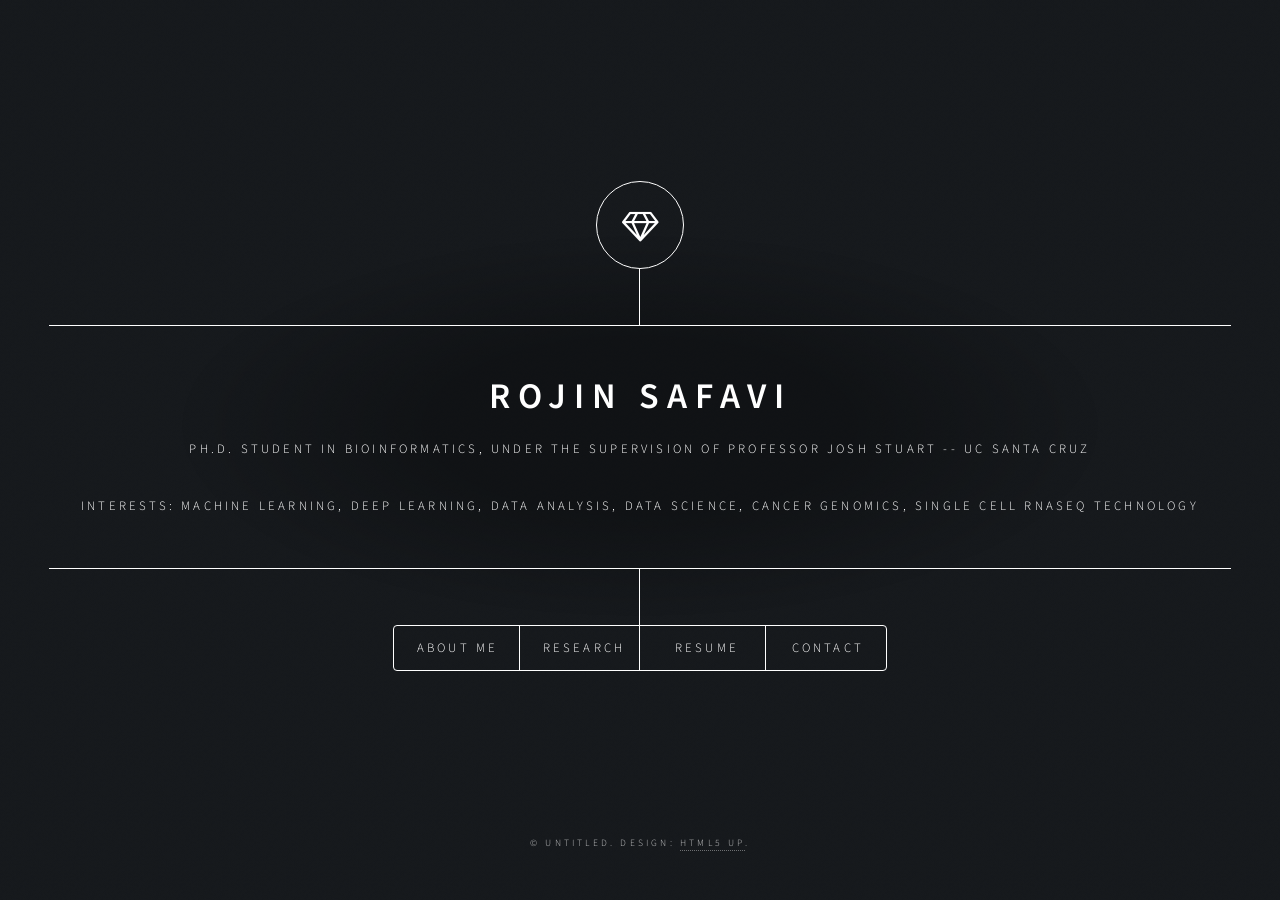
==== commit 6d6b6378: "Update index.html" ====
--- a/index.html
+++ b/index.html
@@ -28,8 +28,7 @@
 								<li><a href="#Research">Research</a></li>
 								<li><a href="#Resume">Resume</a></li>
 								<li><a href="#contact">Contact</a></li>
-								<li><a href="#Publication">Publication</a></li>
-							</ul>
+								</ul>
 						</nav>
 					</header>
 
@@ -108,7 +107,7 @@
 								</section>
 
 								<section>
-									<h3 class="major">Lists</h3>
+									<h3="major">Lists</h3>
 
 									<h4>Unordered</h4>
 									<ul>
@@ -138,4 +137,202 @@
 										<li><a href="#" class="icon fa-twitter"><span class="label">Twitter</span></a></li>
 										<li><a href="#" class="icon fa-facebook"><span class="label">Facebook</span></a></li>
 										<li><a href="#" class="icon fa-instagram"><span class="label">Instagram</span></a></li>
-										<li><a href="#" class="icon fa-github"><span class="label">Github
+										<li><a href="#" class="icon fa-github"><span class="label">Github</span></a></li>
+									</ul>
+
+									<h4>Actions</h4>
+									<ul class="actions">
+										<li><a href="#" class="button primary">Default</a></li>
+										<li><a href="#" class="button">Default</a></li>
+									</ul>
+									<ul class="actions stacked">
+										<li><a href="#" class="button primary">Default</a></li>
+										<li><a href="#" class="button">Default</a></li>
+									</ul>
+								</section>
+
+								<section>
+									<h3 class="major">Table</h3>
+									<h4>Default</h4>
+									<div class="table-wrapper">
+										<table>
+											<thead>
+												<tr>
+													<th>Name</th>
+													<th>Description</th>
+													<th>Price</th>
+												</tr>
+											</thead>
+											<tbody>
+												<tr>
+													<td>Item One</td>
+													<td>Ante turpis integer aliquet porttitor.</td>
+													<td>29.99</td>
+												</tr>
+												<tr>
+													<td>Item Two</td>
+													<td>Vis ac commodo adipiscing arcu aliquet.</td>
+													<td>19.99</td>
+												</tr>
+												<tr>
+													<td>Item Three</td>
+													<td> Morbi faucibus arcu accumsan lorem.</td>
+													<td>29.99</td>
+												</tr>
+												<tr>
+													<td>Item Four</td>
+													<td>Vitae integer tempus condimentum.</td>
+													<td>19.99</td>
+												</tr>
+												<tr>
+													<td>Item Five</td>
+													<td>Ante turpis integer aliquet porttitor.</td>
+													<td>29.99</td>
+												</tr>
+											</tbody>
+											<tfoot>
+												<tr>
+													<td colspan="2"></td>
+													<td>100.00</td>
+												</tr>
+											</tfoot>
+										</table>
+									</div>
+
+									<h4>Alternate</h4>
+									<div class="table-wrapper">
+										<table class="alt">
+											<thead>
+												<tr>
+													<th>Name</th>
+													<th>Description</th>
+													<th>Price</th>
+												</tr>
+											</thead>
+											<tbody>
+												<tr>
+													<td>Item One</td>
+													<td>Ante turpis integer aliquet porttitor.</td>
+													<td>29.99</td>
+												</tr>
+												<tr>
+													<td>Item Two</td>
+													<td>Vis ac commodo adipiscing arcu aliquet.</td>
+													<td>19.99</td>
+												</tr>
+												<tr>
+													<td>Item Three</td>
+													<td> Morbi faucibus arcu accumsan lorem.</td>
+													<td>29.99</td>
+												</tr>
+												<tr>
+													<td>Item Four</td>
+													<td>Vitae integer tempus condimentum.</td>
+													<td>19.99</td>
+												</tr>
+												<tr>
+													<td>Item Five</td>
+													<td>Ante turpis integer aliquet porttitor.</td>
+													<td>29.99</td>
+												</tr>
+											</tbody>
+											<tfoot>
+												<tr>
+													<td colspan="2"></td>
+													<td>100.00</td>
+												</tr>
+											</tfoot>
+										</table>
+									</div>
+								</section>
+
+								<section>
+									<h3 class="major">Buttons</h3>
+									<ul class="actions">
+										<li><a href="#" class="button primary">Primary</a></li>
+										<li><a href="#" class="button">Default</a></li>
+									</ul>
+									<ul class="actions">
+										<li><a href="#" class="button">Default</a></li>
+										<li><a href="#" class="button small">Small</a></li>
+									</ul>
+									<ul class="actions">
+										<li><a href="#" class="button primary icon fa-download">Icon</a></li>
+										<li><a href="#" class="button icon fa-download">Icon</a></li>
+									</ul>
+									<ul class="actions">
+										<li><span class="button primary disabled">Disabled</span></li>
+										<li><span class="button disabled">Disabled</span></li>
+									</ul>
+								</section>
+
+								<section>
+									<h3 class="major">Form</h3>
+									<form method="post" action="#">
+										<div class="fields">
+											<div class="field half">
+												<label for="demo-name">Name</label>
+												<input type="text" name="demo-name" id="demo-name" value="" placeholder="Jane Doe" />
+											</div>
+											<div class="field half">
+												<label for="demo-email">Email</label>
+												<input type="email" name="demo-email" id="demo-email" value="" placeholder="jane@untitled.tld" />
+											</div>
+											<div class="field">
+												<label for="demo-category">Category</label>
+												<select name="demo-category" id="demo-category">
+													<option value="">-</option>
+													<option value="1">Manufacturing</option>
+													<option value="1">Shipping</option>
+													<option value="1">Administration</option>
+													<option value="1">Human Resources</option>
+												</select>
+											</div>
+											<div class="field half">
+												<input type="radio" id="demo-priority-low" name="demo-priority" checked>
+												<label for="demo-priority-low">Low</label>
+											</div>
+											<div class="field half">
+												<input type="radio" id="demo-priority-high" name="demo-priority">
+												<label for="demo-priority-high">High</label>
+											</div>
+											<div class="field half">
+												<input type="checkbox" id="demo-copy" name="demo-copy">
+												<label for="demo-copy">Email me a copy</label>
+											</div>
+											<div class="field half">
+												<input type="checkbox" id="demo-human" name="demo-human" checked>
+												<label for="demo-human">Not a robot</label>
+											</div>
+											<div class="field">
+												<label for="demo-message">Message</label>
+												<textarea name="demo-message" id="demo-message" placeholder="Enter your message" rows="6"></textarea>
+											</div>
+										</div>
+										<ul class="actions">
+											<li><input type="submit" value="Send Message" class="primary" /></li>
+											<li><input type="reset" value="Reset" /></li>
+										</ul>
+									</form>
+								</section>
+
+							</article>
+
+					</div>
+
+				<footer id="footer">
+						<p class="copyright">&copy; Untitled. Design: <a href="https://html5up.net">HTML5 UP</a>.</p>
+					</footer>
+
+			</div>
+
+		<div id="bg"></div>
+
+		<script src="assets/js/jquery.min.js"></script>
+			<script src="assets/js/browser.min.js"></script>
+			<script src="assets/js/breakpoints.min.js"></script>
+			<script src="assets/js/util.js"></script>
+			<script src="assets/js/main.js"></script>
+
+	</body>
+</html>
